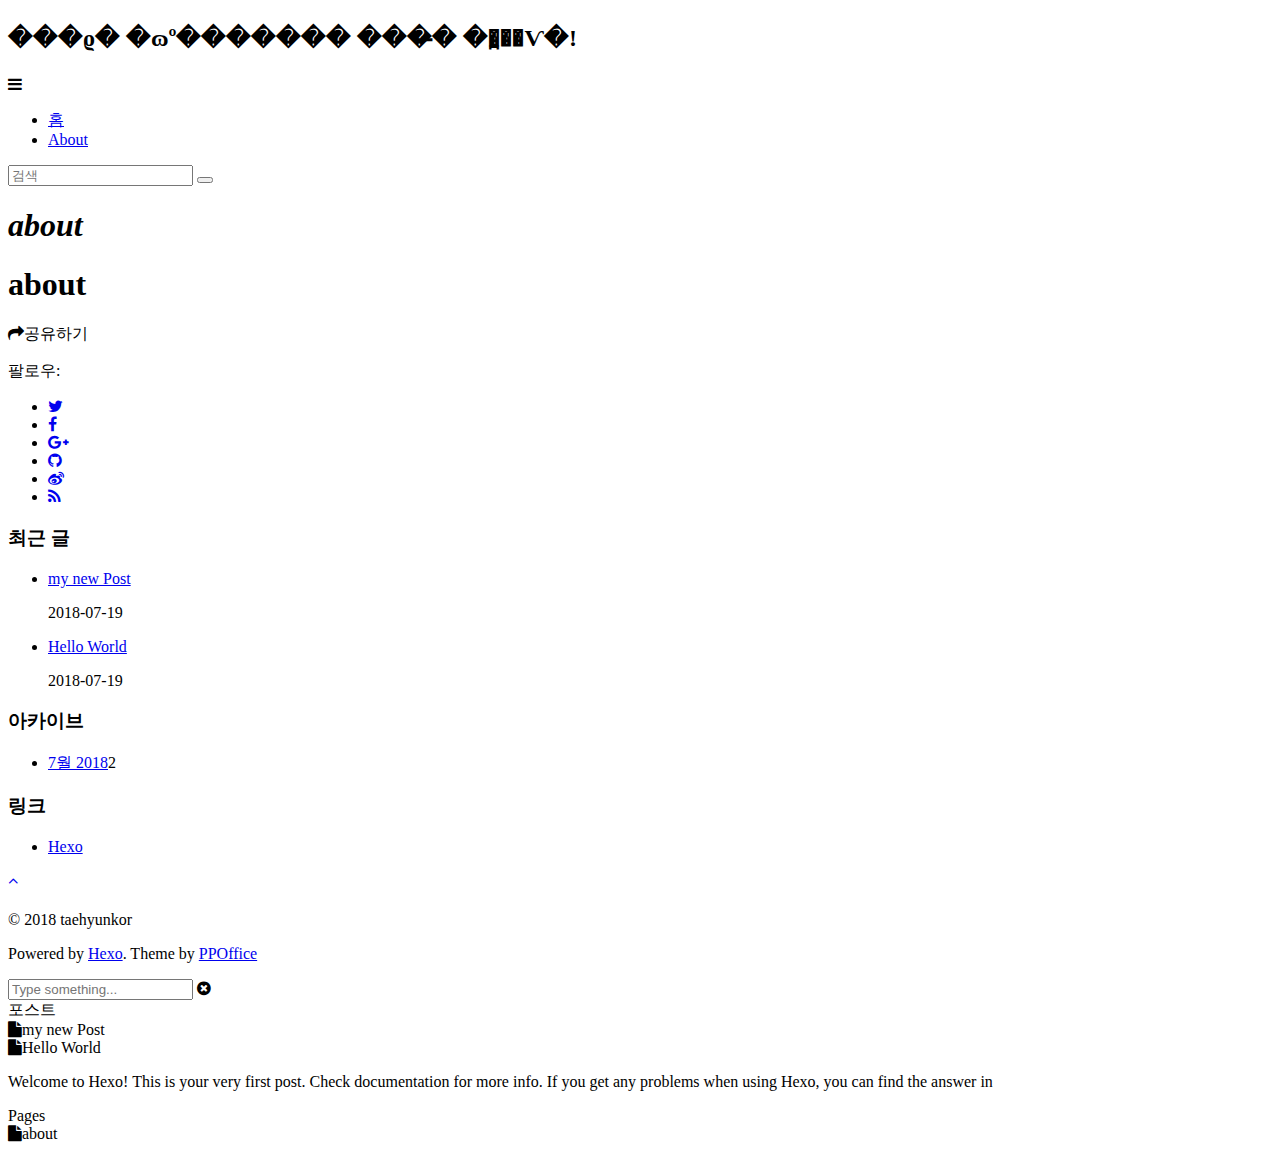
==== about/index.html @ b7a2e2a7 "Site updated: 2018-07-21 11:46:13" ====
<!DOCTYPE html>
<html>
<head>
    <meta charset="utf-8" />

    

    
    <title>about | ������������ �����ϴ� ��α�</title>
    
    <meta name="viewport" content="width=device-width, initial-scale=1, maximum-scale=1">
    
    <meta name="description" content="�ڵ� ����..">
<meta name="keywords" content="exam">
<meta property="og:type" content="website">
<meta property="og:title" content="about">
<meta property="og:url" content="https://taehyunkor.github.io/about/index.html">
<meta property="og:site_name" content="������������ �����ϴ� ��α�">
<meta property="og:description" content="�ڵ� ����..">
<meta property="og:locale" content="ko">
<meta property="og:updated_time" content="2018-07-21T02:42:04.194Z">
<meta name="twitter:card" content="summary">
<meta name="twitter:title" content="about">
<meta name="twitter:description" content="�ڵ� ����..">
    

    
        <link rel="alternate" href="/" title="������������ �����ϴ� ��α�" type="application/atom+xml" />
    

    

    <link rel="stylesheet" href="/libs/font-awesome/css/font-awesome.min.css">
    <link rel="stylesheet" href="/libs/titillium-web/styles.css">
    <link rel="stylesheet" href="/libs/source-code-pro/styles.css">

    <link rel="stylesheet" href="/css/style.css">

    <script src="/libs/jquery/3.3.1/jquery.min.js"></script>
    
    
        <link rel="stylesheet" href="/libs/lightgallery/css/lightgallery.min.css">
    
    
        <link rel="stylesheet" href="/libs/justified-gallery/justifiedGallery.min.css">
    
    
    


</head>

<body>
    <div id="wrap">
        <header id="header">
    <div id="header-outer" class="outer">
        <div class="container">
            <div class="container-inner">
                <div id="header-title">
                    <h1 class="logo-wrap">
                        <a href="/" class="logo"></a>
                    </h1>
                    
                        <h2 class="subtitle-wrap">
                            <p class="subtitle">���ϱ� �ɷº������� ���̶� �߽���Ѵ�!</p>
                        </h2>
                    
                </div>
                <div id="header-inner" class="nav-container">
                    <a id="main-nav-toggle" class="nav-icon fa fa-bars"></a>
                    <div class="nav-container-inner">
                        <ul id="main-nav">
                            
                                <li class="main-nav-list-item" >
                                    <a class="main-nav-list-link" href="/">홈</a>
                                </li>
                            
                                        
                                    
                                <li class="main-nav-list-item" >
                                    <a class="main-nav-list-link" href="/about/index.html">About</a>
                                </li>
                            
                        </ul>
                        <nav id="sub-nav">
                            <div id="search-form-wrap">

    <form class="search-form">
        <input type="text" class="ins-search-input search-form-input" placeholder="검색" />
        <button type="submit" class="search-form-submit"></button>
    </form>
    <div class="ins-search">
    <div class="ins-search-mask"></div>
    <div class="ins-search-container">
        <div class="ins-input-wrapper">
            <input type="text" class="ins-search-input" placeholder="Type something..." />
            <span class="ins-close ins-selectable"><i class="fa fa-times-circle"></i></span>
        </div>
        <div class="ins-section-wrapper">
            <div class="ins-section-container"></div>
        </div>
    </div>
</div>
<script>
(function (window) {
    var INSIGHT_CONFIG = {
        TRANSLATION: {
            POSTS: '포스트',
            PAGES: 'Pages',
            CATEGORIES: '카테고리',
            TAGS: '태그',
            UNTITLED: '(Untitled)',
        },
        ROOT_URL: '/',
        CONTENT_URL: '/content.json',
    };
    window.INSIGHT_CONFIG = INSIGHT_CONFIG;
})(window);
</script>
<script src="/js/insight.js"></script>

</div>
                        </nav>
                    </div>
                </div>
            </div>
        </div>
    </div>
</header>
        <div class="container">
            <div class="main-body container-inner">
                <div class="main-body-inner">
                    <section id="main">
                        <div class="main-body-header">
    <h1 class="header">
    
    <em class="page-title-link" data-url="/about/index.html">about</em>
    </h1>
</div>
                        <div class="main-body-content">
                            <article id="page-" class="article article-single article-type-page" itemscope itemprop="blogPost">
    <div class="article-inner">
        
            <header class="article-header">
                
    
        <h1 class="article-title" itemprop="name">
        about
        </h1>
    

            </header>
        
        
        
        <div class="article-entry" itemprop="articleBody">
            
        </div>
        <footer class="article-footer">
            



    <a data-url="https://taehyunkor.github.io/about/index.html" data-id="cjjutam7b0001iow4e384lxzi" class="article-share-link"><i class="fa fa-share"></i>공유하기</a>
<script>
    (function ($) {
        $('body').on('click', function() {
            $('.article-share-box.on').removeClass('on');
        }).on('click', '.article-share-link', function(e) {
            e.stopPropagation();

            var $this = $(this),
                url = $this.attr('data-url'),
                encodedUrl = encodeURIComponent(url),
                id = 'article-share-box-' + $this.attr('data-id'),
                offset = $this.offset(),
                box;

            if ($('#' + id).length) {
                box = $('#' + id);

                if (box.hasClass('on')){
                    box.removeClass('on');
                    return;
                }
            } else {
                var html = [
                    '<div id="' + id + '" class="article-share-box">',
                        '<input class="article-share-input" value="' + url + '">',
                        '<div class="article-share-links">',
                            '<a href="https://twitter.com/intent/tweet?url=' + encodedUrl + '" class="article-share-twitter" target="_blank" title="Twitter"></a>',
                            '<a href="https://www.facebook.com/sharer.php?u=' + encodedUrl + '" class="article-share-facebook" target="_blank" title="Facebook"></a>',
                            '<a href="http://pinterest.com/pin/create/button/?url=' + encodedUrl + '" class="article-share-pinterest" target="_blank" title="Pinterest"></a>',
                            '<a href="https://plus.google.com/share?url=' + encodedUrl + '" class="article-share-google" target="_blank" title="Google+"></a>',
                        '</div>',
                    '</div>'
                ].join('');

              box = $(html);

              $('body').append(box);
            }

            $('.article-share-box.on').hide();

            box.css({
                top: offset.top + 25,
                left: offset.left
            }).addClass('on');

        }).on('click', '.article-share-box', function (e) {
            e.stopPropagation();
        }).on('click', '.article-share-box-input', function () {
            $(this).select();
        }).on('click', '.article-share-box-link', function (e) {
            e.preventDefault();
            e.stopPropagation();

            window.open(this.href, 'article-share-box-window-' + Date.now(), 'width=500,height=450');
        });
    })(jQuery);
</script>

        </footer>
    </div>
</article>

    <section id="comments">
    
        
    <div id="disqus_thread">
        <noscript>Please enable JavaScript to view the <a href="//disqus.com/?ref_noscript">comments powered by Disqus.</a></noscript>
    </div>

    
    </section>


                        </div>
                    </section>
                    <aside id="sidebar">
    <a class="sidebar-toggle" title="Expand Sidebar"><i class="toggle icon"></i></a>
    <div class="sidebar-top">
        <p>팔로우:</p>
        <ul class="social-links">
            
                
                <li>
                    <a class="social-tooltip" title="twitter" href="/" target="_blank" rel="noopener">
                        <i class="icon fa fa-twitter"></i>
                    </a>
                </li>
                
            
                
                <li>
                    <a class="social-tooltip" title="facebook" href="/" target="_blank" rel="noopener">
                        <i class="icon fa fa-facebook"></i>
                    </a>
                </li>
                
            
                
                <li>
                    <a class="social-tooltip" title="google-plus" href="/" target="_blank" rel="noopener">
                        <i class="icon fa fa-google-plus"></i>
                    </a>
                </li>
                
            
                
                <li>
                    <a class="social-tooltip" title="github" href="https://github.com/ppoffice/hexo-theme-hueman" target="_blank" rel="noopener">
                        <i class="icon fa fa-github"></i>
                    </a>
                </li>
                
            
                
                <li>
                    <a class="social-tooltip" title="weibo" href="/" target="_blank" rel="noopener">
                        <i class="icon fa fa-weibo"></i>
                    </a>
                </li>
                
            
                
                <li>
                    <a class="social-tooltip" title="rss" href="/" target="_blank" rel="noopener">
                        <i class="icon fa fa-rss"></i>
                    </a>
                </li>
                
            
        </ul>
    </div>
    
    <div class="widgets-container">
        
            
                

            
                
    <div class="widget-wrap">
        <h3 class="widget-title">최근 글</h3>
        <div class="widget">
            <ul id="recent-post" class="">
                
                    <li>
                        
                        <div class="item-thumbnail">
                            <a href="/2018/07/19/my-new-Post/" class="thumbnail">
    
    
        <span class="thumbnail-image thumbnail-none"></span>
    
    
</a>

                        </div>
                        
                        <div class="item-inner">
                            <p class="item-category"></p>
                            <p class="item-title"><a href="/2018/07/19/my-new-Post/" class="title">my new Post</a></p>
                            <p class="item-date"><time datetime="2018-07-19T11:41:21.000Z" itemprop="datePublished">2018-07-19</time></p>
                        </div>
                    </li>
                
                    <li>
                        
                        <div class="item-thumbnail">
                            <a href="/2018/07/19/hello-world/" class="thumbnail">
    
    
        <span class="thumbnail-image thumbnail-none"></span>
    
    
</a>

                        </div>
                        
                        <div class="item-inner">
                            <p class="item-category"></p>
                            <p class="item-title"><a href="/2018/07/19/hello-world/" class="title">Hello World</a></p>
                            <p class="item-date"><time datetime="2018-07-19T11:19:54.694Z" itemprop="datePublished">2018-07-19</time></p>
                        </div>
                    </li>
                
            </ul>
        </div>
    </div>

            
                

            
                
    <div class="widget-wrap widget-list">
        <h3 class="widget-title">아카이브</h3>
        <div class="widget">
            <ul class="archive-list"><li class="archive-list-item"><a class="archive-list-link" href="/archives/2018/07/">7월 2018</a><span class="archive-list-count">2</span></li></ul>
        </div>
    </div>


            
                

            
                

            
                
    <div class="widget-wrap widget-list">
        <h3 class="widget-title">링크</h3>
        <div class="widget">
            <ul>
                
                    <li>
                        <a href="http://hexo.io">Hexo</a>
                    </li>
                
            </ul>
        </div>
    </div>


            
        
    </div>
</aside>

                </div>
            </div>
        </div>
        <footer id="footer">
    <div class="container">
        <div class="container-inner">
            <a id="back-to-top" href="javascript:;"><i class="icon fa fa-angle-up"></i></a>
            <div class="credit">
                <h1 class="logo-wrap">
                    <a href="/" class="logo"></a>
                </h1>
                <p>&copy; 2018 taehyunkor</p>
                <p>Powered by <a href="//hexo.io/" target="_blank">Hexo</a>. Theme by <a href="//github.com/ppoffice" target="_blank">PPOffice</a></p>
            </div>
            <div class="footer-plugins">
              
    


            </div>
        </div>
    </div>
</footer>

        
    
    <script>
    var disqus_shortname = 'hexo-theme-hueman';
    
    
    var disqus_url = 'https://taehyunkor.github.io/about/index.html';
    
    (function() {
    var dsq = document.createElement('script');
    dsq.type = 'text/javascript';
    dsq.async = true;
    dsq.src = '//' + disqus_shortname + '.disqus.com/embed.js';
    (document.getElementsByTagName('head')[0] || document.getElementsByTagName('body')[0]).appendChild(dsq);
    })();
    </script>




    
        <script src="/libs/lightgallery/js/lightgallery.min.js"></script>
        <script src="/libs/lightgallery/js/lg-thumbnail.min.js"></script>
        <script src="/libs/lightgallery/js/lg-pager.min.js"></script>
        <script src="/libs/lightgallery/js/lg-autoplay.min.js"></script>
        <script src="/libs/lightgallery/js/lg-fullscreen.min.js"></script>
        <script src="/libs/lightgallery/js/lg-zoom.min.js"></script>
        <script src="/libs/lightgallery/js/lg-hash.min.js"></script>
        <script src="/libs/lightgallery/js/lg-share.min.js"></script>
        <script src="/libs/lightgallery/js/lg-video.min.js"></script>
    
    
        <script src="/libs/justified-gallery/jquery.justifiedGallery.min.js"></script>
    
    



<!-- Custom Scripts -->
<script src="/js/main.js"></script>

    </div>
</body>
</html>
---- libs/titillium-web/styles.css ----
/* latin-ext */
@font-face {
  font-family: 'Titillium Web';
  font-style: normal;
  font-weight: 300;
  src: local('Titillium WebLight'), local('TitilliumWeb-Light'), url(fonts/anMUvcNT0H1YN4FII8wpr9INifKjd1RJ3NxxEi9Cy2w.woff2) format('woff2');
  unicode-range: U+0100-024F, U+1E00-1EFF, U+20A0-20AB, U+20AD-20CF, U+2C60-2C7F, U+A720-A7FF;
}
/* latin */
@font-face {
  font-family: 'Titillium Web';
  font-style: normal;
  font-weight: 300;
  src: local('Titillium WebLight'), local('TitilliumWeb-Light'), url(fonts/anMUvcNT0H1YN4FII8wpr4-67659ICLY8bMrYhtePPA.woff2) format('woff2');
  unicode-range: U+0000-00FF, U+0131, U+0152-0153, U+02C6, U+02DA, U+02DC, U+2000-206F, U+2074, U+20AC, U+2212, U+2215, U+E0FF, U+EFFD, U+F000;
}
/* latin-ext */
@font-face {
  font-family: 'Titillium Web';
  font-style: normal;
  font-weight: 400;
  src: local('Titillium Web'), local('TitilliumWeb-Regular'), url(fonts/7XUFZ5tgS-tD6QamInJTcSo_WB_cotcEMUw1LsIE8mM.woff2) format('woff2');
  unicode-range: U+0100-024F, U+1E00-1EFF, U+20A0-20AB, U+20AD-20CF, U+2C60-2C7F, U+A720-A7FF;
}
/* latin */
@font-face {
  font-family: 'Titillium Web';
  font-style: normal;
  font-weight: 400;
  src: local('Titillium Web'), local('TitilliumWeb-Regular'), url(fonts/7XUFZ5tgS-tD6QamInJTcZSnX671uNZIV63UdXh3Mg0.woff2) format('woff2');
  unicode-range: U+0000-00FF, U+0131, U+0152-0153, U+02C6, U+02DA, U+02DC, U+2000-206F, U+2074, U+20AC, U+2212, U+2215, U+E0FF, U+EFFD, U+F000;
}
/* latin-ext */
@font-face {
  font-family: 'Titillium Web';
  font-style: normal;
  font-weight: 600;
  src: local('Titillium WebSemiBold'), local('TitilliumWeb-SemiBold'), url(fonts/anMUvcNT0H1YN4FII8wpr_SNRT0fZ5CX-AqRkMYgJJo.woff2) format('woff2');
  unicode-range: U+0100-024F, U+1E00-1EFF, U+20A0-20AB, U+20AD-20CF, U+2C60-2C7F, U+A720-A7FF;
}
/* latin */
@font-face {
  font-family: 'Titillium Web';
  font-style: normal;
  font-weight: 600;
  src: local('Titillium WebSemiBold'), local('TitilliumWeb-SemiBold'), url(fonts/anMUvcNT0H1YN4FII8wpr46gJz9aNFrmnwBdd69aqzY.woff2) format('woff2');
  unicode-range: U+0000-00FF, U+0131, U+0152-0153, U+02C6, U+02DA, U+02DC, U+2000-206F, U+2074, U+20AC, U+2212, U+2215, U+E0FF, U+EFFD, U+F000;
}
---- libs/source-code-pro/styles.css ----
/* latin-ext */
@font-face {
  font-family: 'Source Code Pro';
  font-style: normal;
  font-weight: 400;
  src: local('Source Code Pro'), local('SourceCodePro-Regular'), url(fonts/mrl8jkM18OlOQN8JLgasDy2Q8seG17bfDXYR_jUsrzg.woff2) format('woff2');
  unicode-range: U+0100-024F, U+1E00-1EFF, U+20A0-20AB, U+20AD-20CF, U+2C60-2C7F, U+A720-A7FF;
}
/* latin */
@font-face {
  font-family: 'Source Code Pro';
  font-style: normal;
  font-weight: 400;
  src: local('Source Code Pro'), local('SourceCodePro-Regular'), url(fonts/mrl8jkM18OlOQN8JLgasD9V_2ngZ8dMf8fLgjYEouxg.woff2) format('woff2');
  unicode-range: U+0000-00FF, U+0131, U+0152-0153, U+02C6, U+02DA, U+02DC, U+2000-206F, U+2074, U+20AC, U+2212, U+2215, U+E0FF, U+EFFD, U+F000;
}
---- libs/lightgallery/css/lightgallery.min.css ----
.lg-sub-html,.lg-toolbar{background-color:rgba(0,0,0,.45)}#lg-counter,.lg-outer .lg-video-cont{vertical-align:middle;display:inline-block}@font-face{font-family:lg;src:url(../fonts/lg.eot?n1z373);src:url(../fonts/lg.eot?#iefixn1z373) format("embedded-opentype"),url(../fonts/lg.woff?n1z373) format("woff"),url(../fonts/lg.ttf?n1z373) format("truetype"),url(../fonts/lg.svg?n1z373#lg) format("svg");font-weight:400;font-style:normal}.lg-icon{font-family:lg;speak:none;font-style:normal;font-weight:400;font-variant:normal;text-transform:none;line-height:1;-webkit-font-smoothing:antialiased;-moz-osx-font-smoothing:grayscale}.lg-actions .lg-next,.lg-actions .lg-prev{background-color:rgba(0,0,0,.45);border-radius:2px;color:#999;cursor:pointer;display:block;font-size:22px;margin-top:-10px;padding:8px 10px 9px;position:absolute;top:50%;z-index:1080}.lg-actions .lg-next.disabled,.lg-actions .lg-prev.disabled{pointer-events:none;opacity:.5}.lg-actions .lg-next:hover,.lg-actions .lg-prev:hover{color:#FFF}.lg-actions .lg-next{right:20px}.lg-actions .lg-next:before{content:"\e095"}.lg-actions .lg-prev{left:20px}.lg-actions .lg-prev:after{content:"\e094"}@-webkit-keyframes lg-right-end{0%,100%{left:0}50%{left:-30px}}@-moz-keyframes lg-right-end{0%,100%{left:0}50%{left:-30px}}@-ms-keyframes lg-right-end{0%,100%{left:0}50%{left:-30px}}@keyframes lg-right-end{0%,100%{left:0}50%{left:-30px}}@-webkit-keyframes lg-left-end{0%,100%{left:0}50%{left:30px}}@-moz-keyframes lg-left-end{0%,100%{left:0}50%{left:30px}}@-ms-keyframes lg-left-end{0%,100%{left:0}50%{left:30px}}@keyframes lg-left-end{0%,100%{left:0}50%{left:30px}}.lg-outer.lg-right-end .lg-object{-webkit-animation:lg-right-end .3s;-o-animation:lg-right-end .3s;animation:lg-right-end .3s;position:relative}.lg-outer.lg-left-end .lg-object{-webkit-animation:lg-left-end .3s;-o-animation:lg-left-end .3s;animation:lg-left-end .3s;position:relative}.lg-toolbar{z-index:1082;left:0;position:absolute;top:0;width:100%}.lg-toolbar .lg-icon{color:#999;cursor:pointer;float:right;font-size:24px;height:47px;line-height:27px;padding:10px 0;text-align:center;width:50px;text-decoration:none!important;outline:0;-webkit-transition:color .2s linear;-o-transition:color .2s linear;transition:color .2s linear}.lg-toolbar .lg-icon:hover{color:#FFF}.lg-toolbar .lg-close:after{content:"\e070"}.lg-toolbar .lg-download:after{content:"\e0f2"}.lg-sub-html{bottom:0;color:#EEE;font-size:16px;left:0;padding:10px 40px;position:fixed;right:0;text-align:center;z-index:1080}.lg-sub-html h4{margin:0;font-size:13px;font-weight:700}.lg-sub-html p{font-size:12px;margin:5px 0 0}#lg-counter{color:#999;font-size:16px;padding-left:20px;padding-top:12px}.lg-next,.lg-prev,.lg-toolbar{opacity:1;-webkit-transition:-webkit-transform .35s cubic-bezier(0,0,.25,1) 0s,opacity .35s cubic-bezier(0,0,.25,1) 0s,color .2s linear;-moz-transition:-moz-transform .35s cubic-bezier(0,0,.25,1) 0s,opacity .35s cubic-bezier(0,0,.25,1) 0s,color .2s linear;-o-transition:-o-transform .35s cubic-bezier(0,0,.25,1) 0s,opacity .35s cubic-bezier(0,0,.25,1) 0s,color .2s linear;transition:transform .35s cubic-bezier(0,0,.25,1) 0s,opacity .35s cubic-bezier(0,0,.25,1) 0s,color .2s linear}.lg-hide-items .lg-prev{opacity:0;-webkit-transform:translate3d(-10px,0,0);transform:translate3d(-10px,0,0)}.lg-hide-items .lg-next{opacity:0;-webkit-transform:translate3d(10px,0,0);transform:translate3d(10px,0,0)}.lg-hide-items .lg-toolbar{opacity:0;-webkit-transform:translate3d(0,-10px,0);transform:translate3d(0,-10px,0)}body:not(.lg-from-hash) .lg-outer.lg-start-zoom .lg-object{-webkit-transform:scale3d(.5,.5,.5);transform:scale3d(.5,.5,.5);opacity:0;-webkit-transition:-webkit-transform 250ms cubic-bezier(0,0,.25,1) 0s,opacity 250ms cubic-bezier(0,0,.25,1)!important;-moz-transition:-moz-transform 250ms cubic-bezier(0,0,.25,1) 0s,opacity 250ms cubic-bezier(0,0,.25,1)!important;-o-transition:-o-transform 250ms cubic-bezier(0,0,.25,1) 0s,opacity 250ms cubic-bezier(0,0,.25,1)!important;transition:transform 250ms cubic-bezier(0,0,.25,1) 0s,opacity 250ms cubic-bezier(0,0,.25,1)!important;-webkit-transform-origin:50% 50%;-moz-transform-origin:50% 50%;-ms-transform-origin:50% 50%;transform-origin:50% 50%}body:not(.lg-from-hash) .lg-outer.lg-start-zoom .lg-item.lg-complete .lg-object{-webkit-transform:scale3d(1,1,1);transform:scale3d(1,1,1);opacity:1}.lg-outer .lg-thumb-outer{background-color:#0D0A0A;bottom:0;position:absolute;width:100%;z-index:1080;max-height:350px;-webkit-transform:translate3d(0,100%,0);transform:translate3d(0,100%,0);-webkit-transition:-webkit-transform .25s cubic-bezier(0,0,.25,1) 0s;-moz-transition:-moz-transform .25s cubic-bezier(0,0,.25,1) 0s;-o-transition:-o-transform .25s cubic-bezier(0,0,.25,1) 0s;transition:transform .25s cubic-bezier(0,0,.25,1) 0s}.lg-outer .lg-thumb-outer.lg-grab .lg-thumb-item{cursor:-webkit-grab;cursor:-moz-grab;cursor:-o-grab;cursor:-ms-grab;cursor:grab}.lg-outer .lg-thumb-outer.lg-grabbing .lg-thumb-item{cursor:move;cursor:-webkit-grabbing;cursor:-moz-grabbing;cursor:-o-grabbing;cursor:-ms-grabbing;cursor:grabbing}.lg-outer .lg-thumb-outer.lg-dragging .lg-thumb{-webkit-transition-duration:0s!important;transition-duration:0s!important}.lg-outer.lg-thumb-open .lg-thumb-outer{-webkit-transform:translate3d(0,0,0);transform:translate3d(0,0,0)}.lg-outer .lg-thumb{padding:10px 0;height:100%;margin-bottom:-5px}.lg-outer .lg-thumb-item{cursor:pointer;float:left;overflow:hidden;height:100%;border:2px solid #FFF;border-radius:4px;margin-bottom:5px}@media (min-width:1025px){.lg-outer .lg-thumb-item{-webkit-transition:border-color .25s ease;-o-transition:border-color .25s ease;transition:border-color .25s ease}}.lg-outer .lg-thumb-item.active,.lg-outer .lg-thumb-item:hover{border-color:#a90707}.lg-outer .lg-thumb-item img{width:100%;height:100%;object-fit:cover}.lg-outer.lg-has-thumb .lg-item{padding-bottom:120px}.lg-outer.lg-can-toggle .lg-item{padding-bottom:0}.lg-outer.lg-pull-caption-up .lg-sub-html{-webkit-transition:bottom .25s ease;-o-transition:bottom .25s ease;transition:bottom .25s ease}.lg-outer.lg-pull-caption-up.lg-thumb-open .lg-sub-html{bottom:100px}.lg-outer .lg-toggle-thumb{background-color:#0D0A0A;border-radius:2px 2px 0 0;color:#999;cursor:pointer;font-size:24px;height:39px;line-height:27px;padding:5px 0;position:absolute;right:20px;text-align:center;top:-39px;width:50px}.lg-outer .lg-toggle-thumb:hover,.lg-outer.lg-dropdown-active #lg-share{color:#FFF}.lg-outer .lg-toggle-thumb:after{content:"\e1ff"}.lg-outer .lg-video-cont{max-width:1140px;max-height:100%;width:100%;padding:0 5px}.lg-outer .lg-video{width:100%;height:0;padding-bottom:56.25%;overflow:hidden;position:relative}.lg-outer .lg-video .lg-object{display:inline-block;position:absolute;top:0;left:0;width:100%!important;height:100%!important}.lg-outer .lg-video .lg-video-play{width:84px;height:59px;position:absolute;left:50%;top:50%;margin-left:-42px;margin-top:-30px;z-index:1080;cursor:pointer}.lg-outer .lg-has-vimeo .lg-video-play{background:url(../img/vimeo-play.png) no-repeat}.lg-outer .lg-has-vimeo:hover .lg-video-play{background:url(../img/vimeo-play.png) 0 -58px no-repeat}.lg-outer .lg-has-html5 .lg-video-play{background:url(../img/video-play.png) no-repeat;height:64px;margin-left:-32px;margin-top:-32px;width:64px;opacity:.8}.lg-outer .lg-has-html5:hover .lg-video-play{opacity:1}.lg-outer .lg-has-youtube .lg-video-play{background:url(../img/youtube-play.png) no-repeat}.lg-outer .lg-has-youtube:hover .lg-video-play{background:url(../img/youtube-play.png) 0 -60px no-repeat}.lg-outer .lg-video-object{width:100%!important;height:100%!important;position:absolute;top:0;left:0}.lg-outer .lg-has-video .lg-video-object{visibility:hidden}.lg-outer .lg-has-video.lg-video-playing .lg-object,.lg-outer .lg-has-video.lg-video-playing .lg-video-play{display:none}.lg-outer .lg-has-video.lg-video-playing .lg-video-object{visibility:visible}.lg-progress-bar{background-color:#333;height:5px;left:0;position:absolute;top:0;width:100%;z-index:1083;opacity:0;-webkit-transition:opacity 80ms ease 0s;-moz-transition:opacity 80ms ease 0s;-o-transition:opacity 80ms ease 0s;transition:opacity 80ms ease 0s}.lg-progress-bar .lg-progress{background-color:#a90707;height:5px;width:0}.lg-progress-bar.lg-start .lg-progress{width:100%}.lg-show-autoplay .lg-progress-bar{opacity:1}.lg-autoplay-button:after{content:"\e01d"}.lg-show-autoplay .lg-autoplay-button:after{content:"\e01a"}.lg-outer.lg-css3.lg-zoom-dragging .lg-item.lg-complete.lg-zoomable .lg-image,.lg-outer.lg-css3.lg-zoom-dragging .lg-item.lg-complete.lg-zoomable .lg-img-wrap{-webkit-transition-duration:0s;transition-duration:0s}.lg-outer .lg-item.lg-complete.lg-zoomable .lg-img-wrap{-webkit-transition:left .3s cubic-bezier(0,0,.25,1) 0s,top .3s cubic-bezier(0,0,.25,1) 0s;-moz-transition:left .3s cubic-bezier(0,0,.25,1) 0s,top .3s cubic-bezier(0,0,.25,1) 0s;-o-transition:left .3s cubic-bezier(0,0,.25,1) 0s,top .3s cubic-bezier(0,0,.25,1) 0s;transition:left .3s cubic-bezier(0,0,.25,1) 0s,top .3s cubic-bezier(0,0,.25,1) 0s;-webkit-transform:translate3d(0,0,0);transform:translate3d(0,0,0);-webkit-backface-visibility:hidden;-moz-backface-visibility:hidden;backface-visibility:hidden}.lg-outer .lg-item.lg-complete.lg-zoomable .lg-image{-webkit-transform:scale3d(1,1,1);transform:scale3d(1,1,1);-webkit-transition:-webkit-transform .3s cubic-bezier(0,0,.25,1) 0s,opacity .15s!important;-moz-transition:-moz-transform .3s cubic-bezier(0,0,.25,1) 0s,opacity .15s!important;-o-transition:-o-transform .3s cubic-bezier(0,0,.25,1) 0s,opacity .15s!important;transition:transform .3s cubic-bezier(0,0,.25,1) 0s,opacity .15s!important;-webkit-transform-origin:0 0;-moz-transform-origin:0 0;-ms-transform-origin:0 0;transform-origin:0 0;-webkit-backface-visibility:hidden;-moz-backface-visibility:hidden;backface-visibility:hidden}#lg-zoom-in:after{content:"\e311"}#lg-actual-size{font-size:20px}#lg-actual-size:after{content:"\e033"}#lg-zoom-out{opacity:.5;pointer-events:none}#lg-zoom-out:after{content:"\e312"}.lg-zoomed #lg-zoom-out{opacity:1;pointer-events:auto}.lg-outer .lg-pager-outer{bottom:60px;left:0;position:absolute;right:0;text-align:center;z-index:1080;height:10px}.lg-outer .lg-pager-outer.lg-pager-hover .lg-pager-cont{overflow:visible}.lg-outer .lg-pager-cont{cursor:pointer;display:inline-block;overflow:hidden;position:relative;vertical-align:top;margin:0 5px}.lg-outer .lg-pager-cont:hover .lg-pager-thumb-cont{opacity:1;-webkit-transform:translate3d(0,0,0);transform:translate3d(0,0,0)}.lg-outer .lg-pager-cont.lg-pager-active .lg-pager{box-shadow:0 0 0 2px #fff inset}.lg-outer .lg-pager-thumb-cont{background-color:#fff;color:#FFF;bottom:100%;height:83px;left:0;margin-bottom:20px;margin-left:-60px;opacity:0;padding:5px;position:absolute;width:120px;border-radius:3px;-webkit-transition:opacity .15s ease 0s,-webkit-transform .15s ease 0s;-moz-transition:opacity .15s ease 0s,-moz-transform .15s ease 0s;-o-transition:opacity .15s ease 0s,-o-transform .15s ease 0s;transition:opacity .15s ease 0s,transform .15s ease 0s;-webkit-transform:translate3d(0,5px,0);transform:translate3d(0,5px,0)}.lg-outer .lg-pager-thumb-cont img{width:100%;height:100%}.lg-outer .lg-pager{background-color:rgba(255,255,255,.5);border-radius:50%;box-shadow:0 0 0 8px rgba(255,255,255,.7) inset;display:block;height:12px;-webkit-transition:box-shadow .3s ease 0s;-o-transition:box-shadow .3s ease 0s;transition:box-shadow .3s ease 0s;width:12px}.lg-outer .lg-pager:focus,.lg-outer .lg-pager:hover{box-shadow:0 0 0 8px #fff inset}.lg-outer .lg-caret{border-left:10px solid transparent;border-right:10px solid transparent;border-top:10px dashed;bottom:-10px;display:inline-block;height:0;left:50%;margin-left:-5px;position:absolute;vertical-align:middle;width:0}.lg-fullscreen:after{content:"\e20c"}.lg-fullscreen-on .lg-fullscreen:after{content:"\e20d"}.lg-outer #lg-dropdown-overlay{background-color:rgba(0,0,0,.25);bottom:0;cursor:default;left:0;position:fixed;right:0;top:0;z-index:1081;opacity:0;visibility:hidden;-webkit-transition:visibility 0s linear .18s,opacity .18s linear 0s;-o-transition:visibility 0s linear .18s,opacity .18s linear 0s;transition:visibility 0s linear .18s,opacity .18s linear 0s}.lg-outer.lg-dropdown-active #lg-dropdown-overlay,.lg-outer.lg-dropdown-active .lg-dropdown{-webkit-transition-delay:0s;transition-delay:0s;-moz-transform:translate3d(0,0,0);-o-transform:translate3d(0,0,0);-ms-transform:translate3d(0,0,0);-webkit-transform:translate3d(0,0,0);transform:translate3d(0,0,0);opacity:1;visibility:visible}.lg-outer .lg-dropdown{background-color:#fff;border-radius:2px;font-size:14px;list-style-type:none;margin:0;padding:10px 0;position:absolute;right:0;text-align:left;top:50px;opacity:0;visibility:hidden;-moz-transform:translate3d(0,5px,0);-o-transform:translate3d(0,5px,0);-ms-transform:translate3d(0,5px,0);-webkit-transform:translate3d(0,5px,0);transform:translate3d(0,5px,0);-webkit-transition:-webkit-transform .18s linear 0s,visibility 0s linear .5s,opacity .18s linear 0s;-moz-transition:-moz-transform .18s linear 0s,visibility 0s linear .5s,opacity .18s linear 0s;-o-transition:-o-transform .18s linear 0s,visibility 0s linear .5s,opacity .18s linear 0s;transition:transform .18s linear 0s,visibility 0s linear .5s,opacity .18s linear 0s}.lg-outer .lg-dropdown:after{content:"";display:block;height:0;width:0;position:absolute;border:8px solid transparent;border-bottom-color:#FFF;right:16px;top:-16px}.lg-outer .lg-dropdown>li:last-child{margin-bottom:0}.lg-outer .lg-dropdown>li:hover .lg-icon,.lg-outer .lg-dropdown>li:hover a{color:#333}.lg-outer .lg-dropdown a{color:#333;display:block;white-space:pre;padding:4px 12px;font-family:"Open Sans","Helvetica Neue",Helvetica,Arial,sans-serif;font-size:12px}.lg-outer .lg-dropdown a:hover{background-color:rgba(0,0,0,.07)}.lg-outer .lg-dropdown .lg-dropdown-text{display:inline-block;line-height:1;margin-top:-3px;vertical-align:middle}.lg-outer .lg-dropdown .lg-icon{color:#333;display:inline-block;float:none;font-size:20px;height:auto;line-height:1;margin-right:8px;padding:0;vertical-align:middle;width:auto}.lg-outer,.lg-outer .lg,.lg-outer .lg-inner{width:100%;height:100%}.lg-outer #lg-share{position:relative}.lg-outer #lg-share:after{content:"\e80d"}.lg-outer #lg-share-facebook .lg-icon{color:#3b5998}.lg-outer #lg-share-facebook .lg-icon:after{content:"\e901"}.lg-outer #lg-share-twitter .lg-icon{color:#00aced}.lg-outer #lg-share-twitter .lg-icon:after{content:"\e904"}.lg-outer #lg-share-googleplus .lg-icon{color:#dd4b39}.lg-outer #lg-share-googleplus .lg-icon:after{content:"\e902"}.lg-outer #lg-share-pinterest .lg-icon{color:#cb2027}.lg-outer #lg-share-pinterest .lg-icon:after{content:"\e903"}.group:after,.group:before{display:table;content:"";line-height:0}.group:after{clear:both}.lg-outer{position:fixed;top:0;left:0;z-index:1050;opacity:0;-webkit-transition:opacity .15s ease 0s;-o-transition:opacity .15s ease 0s;transition:opacity .15s ease 0s}.lg-outer *{-webkit-box-sizing:border-box;-moz-box-sizing:border-box;box-sizing:border-box}.lg-outer.lg-visible{opacity:1}.lg-outer.lg-css3 .lg-item.lg-current,.lg-outer.lg-css3 .lg-item.lg-next-slide,.lg-outer.lg-css3 .lg-item.lg-prev-slide{-webkit-transition-duration:inherit!important;transition-duration:inherit!important;-webkit-transition-timing-function:inherit!important;transition-timing-function:inherit!important}.lg-outer.lg-css3.lg-dragging .lg-item.lg-current,.lg-outer.lg-css3.lg-dragging .lg-item.lg-next-slide,.lg-outer.lg-css3.lg-dragging .lg-item.lg-prev-slide{-webkit-transition-duration:0s!important;transition-duration:0s!important;opacity:1}.lg-outer.lg-grab img.lg-object{cursor:-webkit-grab;cursor:-moz-grab;cursor:-o-grab;cursor:-ms-grab;cursor:grab}.lg-outer.lg-grabbing img.lg-object{cursor:move;cursor:-webkit-grabbing;cursor:-moz-grabbing;cursor:-o-grabbing;cursor:-ms-grabbing;cursor:grabbing}.lg-outer .lg{position:relative;overflow:hidden;margin-left:auto;margin-right:auto;max-width:100%;max-height:100%}.lg-outer .lg-inner{position:absolute;left:0;top:0;white-space:nowrap}.lg-outer .lg-item{background:url(../img/loading.gif) center center no-repeat;display:none!important}.lg-outer.lg-css .lg-current,.lg-outer.lg-css3 .lg-current,.lg-outer.lg-css3 .lg-next-slide,.lg-outer.lg-css3 .lg-prev-slide{display:inline-block!important}.lg-outer .lg-img-wrap,.lg-outer .lg-item{display:inline-block;text-align:center;position:absolute;width:100%;height:100%}.lg-outer .lg-img-wrap:before,.lg-outer .lg-item:before{content:"";display:inline-block;height:50%;width:1px;margin-right:-1px}.lg-outer .lg-img-wrap{position:absolute;padding:0 5px;left:0;right:0;top:0;bottom:0}.lg-outer .lg-item.lg-complete{background-image:none}.lg-outer .lg-item.lg-current{z-index:1060}.lg-outer .lg-image{display:inline-block;vertical-align:middle;max-width:100%;max-height:100%;width:auto!important;height:auto!important}.lg-outer.lg-show-after-load .lg-item .lg-object,.lg-outer.lg-show-after-load .lg-item .lg-video-play{opacity:0;-webkit-transition:opacity .15s ease 0s;-o-transition:opacity .15s ease 0s;transition:opacity .15s ease 0s}.lg-outer.lg-show-after-load .lg-item.lg-complete .lg-object,.lg-outer.lg-show-after-load .lg-item.lg-complete .lg-video-play{opacity:1}.lg-outer .lg-empty-html,.lg-outer.lg-hide-download #lg-download{display:none}.lg-backdrop{position:fixed;top:0;left:0;right:0;bottom:0;z-index:1040;background-color:#000;opacity:0;-webkit-transition:opacity .15s ease 0s;-o-transition:opacity .15s ease 0s;transition:opacity .15s ease 0s}.lg-backdrop.in{opacity:1}.lg-css3.lg-no-trans .lg-current,.lg-css3.lg-no-trans .lg-next-slide,.lg-css3.lg-no-trans .lg-prev-slide{-webkit-transition:none 0s ease 0s!important;-moz-transition:none 0s ease 0s!important;-o-transition:none 0s ease 0s!important;transition:none 0s ease 0s!important}.lg-css3.lg-use-css3 .lg-item,.lg-css3.lg-use-left .lg-item{-webkit-backface-visibility:hidden;-moz-backface-visibility:hidden;backface-visibility:hidden}.lg-css3.lg-fade .lg-item{opacity:0}.lg-css3.lg-fade .lg-item.lg-current{opacity:1}.lg-css3.lg-fade .lg-item.lg-current,.lg-css3.lg-fade .lg-item.lg-next-slide,.lg-css3.lg-fade .lg-item.lg-prev-slide{-webkit-transition:opacity .1s ease 0s;-moz-transition:opacity .1s ease 0s;-o-transition:opacity .1s ease 0s;transition:opacity .1s ease 0s}.lg-css3.lg-slide.lg-use-css3 .lg-item{opacity:0}.lg-css3.lg-slide.lg-use-css3 .lg-item.lg-prev-slide{-webkit-transform:translate3d(-100%,0,0);transform:translate3d(-100%,0,0)}.lg-css3.lg-slide.lg-use-css3 .lg-item.lg-next-slide{-webkit-transform:translate3d(100%,0,0);transform:translate3d(100%,0,0)}.lg-css3.lg-slide.lg-use-css3 .lg-item.lg-current{-webkit-transform:translate3d(0,0,0);transform:translate3d(0,0,0);opacity:1}.lg-css3.lg-slide.lg-use-css3 .lg-item.lg-current,.lg-css3.lg-slide.lg-use-css3 .lg-item.lg-next-slide,.lg-css3.lg-slide.lg-use-css3 .lg-item.lg-prev-slide{-webkit-transition:-webkit-transform 1s cubic-bezier(0,0,.25,1) 0s,opacity .1s ease 0s;-moz-transition:-moz-transform 1s cubic-bezier(0,0,.25,1) 0s,opacity .1s ease 0s;-o-transition:-o-transform 1s cubic-bezier(0,0,.25,1) 0s,opacity .1s ease 0s;transition:transform 1s cubic-bezier(0,0,.25,1) 0s,opacity .1s ease 0s}.lg-css3.lg-slide.lg-use-left .lg-item{opacity:0;position:absolute;left:0}.lg-css3.lg-slide.lg-use-left .lg-item.lg-prev-slide{left:-100%}.lg-css3.lg-slide.lg-use-left .lg-item.lg-next-slide{left:100%}.lg-css3.lg-slide.lg-use-left .lg-item.lg-current{left:0;opacity:1}.lg-css3.lg-slide.lg-use-left .lg-item.lg-current,.lg-css3.lg-slide.lg-use-left .lg-item.lg-next-slide,.lg-css3.lg-slide.lg-use-left .lg-item.lg-prev-slide{-webkit-transition:left 1s cubic-bezier(0,0,.25,1) 0s,opacity .1s ease 0s;-moz-transition:left 1s cubic-bezier(0,0,.25,1) 0s,opacity .1s ease 0s;-o-transition:left 1s cubic-bezier(0,0,.25,1) 0s,opacity .1s ease 0s;transition:left 1s cubic-bezier(0,0,.25,1) 0s,opacity .1s ease 0s}
---- libs/justified-gallery/justifiedGallery.min.css ----
/*!
 * Justified Gallery - v3.6.1
 * http://miromannino.github.io/Justified-Gallery/
 * Copyright (c) 2015 Miro Mannino
 * Licensed under the MIT license.
 */
@-webkit-keyframes justified-gallery-show-caption-animation{from{opacity:0}to{opacity:.7}}@-moz-keyframes justified-gallery-show-caption-animation{from{opacity:0}to{opacity:.7}}@-o-keyframes justified-gallery-show-caption-animation{from{opacity:0}to{opacity:.7}}@keyframes justified-gallery-show-caption-animation{from{opacity:0}to{opacity:.7}}@-webkit-keyframes justified-gallery-show-entry-animation{from{opacity:0}to{opacity:1}}@-moz-keyframes justified-gallery-show-entry-animation{from{opacity:0}to{opacity:1}}@-o-keyframes justified-gallery-show-entry-animation{from{opacity:0}to{opacity:1}}@keyframes justified-gallery-show-entry-animation{from{opacity:0}to{opacity:1}}.justified-gallery{width:100%;position:relative;overflow:hidden}.justified-gallery>a,.justified-gallery>div{position:absolute;display:inline-block;overflow:hidden;opacity:0;filter:alpha(opacity=0)}.justified-gallery>a>img,.justified-gallery>div>img,.justified-gallery>a>a>img,.justified-gallery>div>a>img{position:absolute;top:50%;left:50%;margin:0;padding:0;border:0}.justified-gallery>a>.caption,.justified-gallery>div>.caption{display:none;position:absolute;bottom:0;padding:5px;background-color:#000;left:0;right:0;margin:0;color:#fff;font-size:12px;font-weight:300;font-family:sans-serif}.justified-gallery>a>.caption.caption-visible,.justified-gallery>div>.caption.caption-visible{display:initial;opacity:.7;filter:"alpha(opacity=70)";-webkit-animation:justified-gallery-show-caption-animation 500ms 0 ease;-moz-animation:justified-gallery-show-caption-animation 500ms 0 ease;-ms-animation:justified-gallery-show-caption-animation 500ms 0 ease}.justified-gallery>.entry-visible{opacity:1;filter:alpha(opacity=100);-webkit-animation:justified-gallery-show-entry-animation 500ms 0 ease;-moz-animation:justified-gallery-show-entry-animation 500ms 0 ease;-ms-animation:justified-gallery-show-entry-animation 500ms 0 ease}.justified-gallery>.jg-filtered{display:none}.justified-gallery>.spinner{position:absolute;bottom:0;margin-left:-24px;padding:10px 0;left:50%;opacity:initial;filter:initial;overflow:initial}.justified-gallery>.spinner>span{display:inline-block;opacity:0;filter:alpha(opacity=0);width:8px;height:8px;margin:0 4px;background-color:#000;border-top-left-radius:6px;border-top-right-radius:6px;border-bottom-right-radius:6px;border-bottom-left-radius:6px}
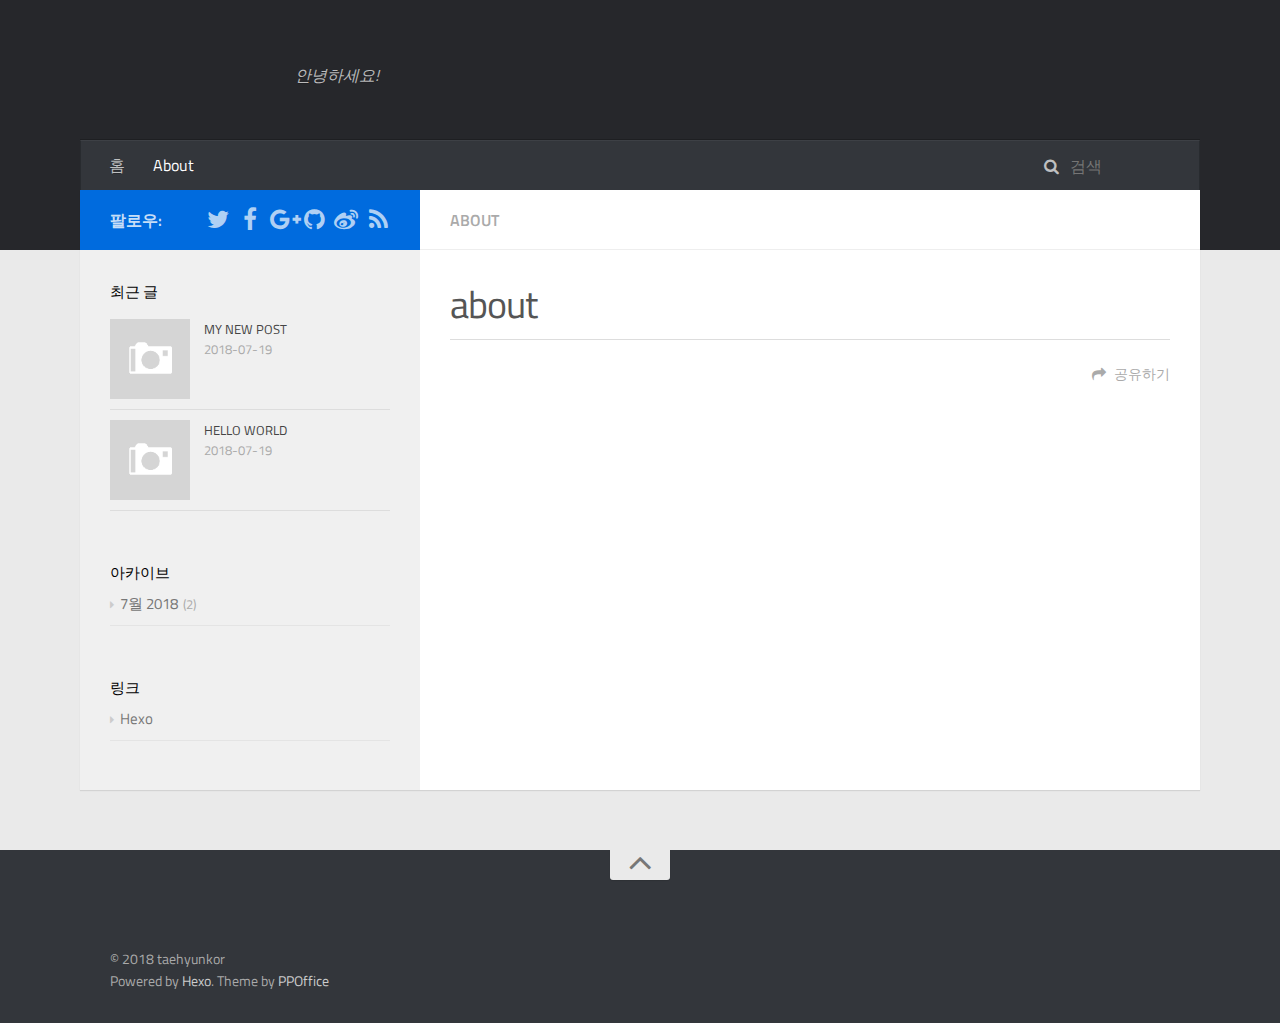
==== commit 6a6df4ac: "Site updated: 2018-07-21 12:31:56" ====
--- a/about/index.html
+++ b/about/index.html
@@ -6,26 +6,26 @@
     
 
     
-    <title>about | ������������ �����ϴ� ��α�</title>
+    <title>about | 내블로그!!</title>
     
     <meta name="viewport" content="width=device-width, initial-scale=1, maximum-scale=1">
     
-    <meta name="description" content="�ڵ� ����..">
+    <meta name="description" content="안녕하세요.">
 <meta name="keywords" content="exam">
 <meta property="og:type" content="website">
 <meta property="og:title" content="about">
 <meta property="og:url" content="https://taehyunkor.github.io/about/index.html">
-<meta property="og:site_name" content="������������ �����ϴ� ��α�">
-<meta property="og:description" content="�ڵ� ����..">
+<meta property="og:site_name" content="내블로그!!">
+<meta property="og:description" content="안녕하세요.">
 <meta property="og:locale" content="ko">
 <meta property="og:updated_time" content="2018-07-21T02:42:04.194Z">
 <meta name="twitter:card" content="summary">
 <meta name="twitter:title" content="about">
-<meta name="twitter:description" content="�ڵ� ����..">
-    
-
-    
-        <link rel="alternate" href="/" title="������������ �����ϴ� ��α�" type="application/atom+xml" />
+<meta name="twitter:description" content="안녕하세요.">
+    
+
+    
+        <link rel="alternate" href="/" title="내블로그!!" type="application/atom+xml" />
     
 
     
@@ -62,7 +62,7 @@
                     </h1>
                     
                         <h2 class="subtitle-wrap">
-                            <p class="subtitle">���ϱ� �ɷº������� ���̶� �߽���Ѵ�!</p>
+                            <p class="subtitle">안녕하세요!</p>
                         </h2>
                     
                 </div>
--- a/css/style.css
+++ b/css/style.css
@@ -0,0 +1,2159 @@
+#main .main-body-header em,
+#main .main-body-header a,
+.article-meta,
+.archive-year {
+  text-transform: uppercase;
+  color: #666;
+  line-height: 1em;
+  text-shadow: 0 1px #fff;
+}
+#main .main-body-header em,
+#main .main-body-header a,
+.article-meta,
+.archive-year,
+#main .main-body-header em a,
+#main .main-body-header a a,
+.article-meta a,
+.archive-year a {
+  text-decoration: none;
+}
+.widget h1,
+.article-entry h1 {
+  font-size: 2em;
+}
+.widget h2,
+.article-entry h2 {
+  font-size: 1.5em;
+}
+.widget h3,
+.article-entry h3 {
+  font-size: 1.3em;
+}
+.widget h4,
+.article-entry h4 {
+  font-size: 1.2em;
+}
+.widget h5,
+.article-entry h5 {
+  font-size: 1em;
+}
+.widget h6,
+.article-entry h6 {
+  font-size: 1em;
+  color: #aaa;
+}
+.widget hr,
+.article-entry hr {
+  border: 1px dashed #ddd;
+}
+.widget strong,
+.article-entry strong {
+  font-weight: bold;
+}
+.widget em,
+.article-entry em,
+.widget cite,
+.article-entry cite {
+  font-style: italic;
+}
+.widget sup,
+.article-entry sup,
+.widget sub,
+.article-entry sub {
+  font-size: 0.75em;
+  line-height: 0;
+  position: relative;
+  vertical-align: baseline;
+}
+.widget sup,
+.article-entry sup {
+  top: -0.5em;
+}
+.widget sub,
+.article-entry sub {
+  bottom: -0.2em;
+}
+.widget small,
+.article-entry small {
+  font-size: 0.85em;
+}
+.widget acronym,
+.article-entry acronym,
+.widget abbr,
+.article-entry abbr {
+  border-bottom: 1px dotted;
+}
+.widget ul,
+.article-entry ul,
+.widget ol,
+.article-entry ol,
+.widget dl,
+.article-entry dl {
+  line-height: 1.6em;
+}
+.widget ul ul,
+.article-entry ul ul,
+.widget ol ul,
+.article-entry ol ul,
+.widget ul ol,
+.article-entry ul ol,
+.widget ol ol,
+.article-entry ol ol {
+  margin-top: 0;
+  margin-bottom: 0;
+  margin-left: 20px;
+}
+.widget ul,
+.article-entry ul {
+  list-style: disc;
+  list-style-position: inside;
+}
+.widget ol,
+.article-entry ol {
+  list-style: decimal;
+  list-style-position: inside;
+}
+.widget dt,
+.article-entry dt {
+  font-weight: bold;
+  list-style-position: inside;
+}
+html,
+body,
+div,
+span,
+applet,
+object,
+iframe,
+h1,
+h2,
+h3,
+h4,
+h5,
+h6,
+p,
+blockquote,
+pre,
+a,
+abbr,
+acronym,
+address,
+big,
+cite,
+code,
+del,
+dfn,
+em,
+img,
+ins,
+kbd,
+q,
+s,
+samp,
+small,
+strike,
+strong,
+sub,
+sup,
+tt,
+var,
+dl,
+dt,
+dd,
+ol,
+ul,
+li,
+fieldset,
+form,
+label,
+legend,
+table,
+caption,
+tbody,
+tfoot,
+thead,
+tr,
+th,
+td {
+  margin: 0;
+  padding: 0;
+  border: 0;
+  outline: 0;
+  font-weight: inherit;
+  font-style: inherit;
+  font-family: inherit;
+  font-size: 100%;
+  vertical-align: baseline;
+}
+body {
+  line-height: 1;
+  color: #000;
+  background: #fff;
+}
+ol,
+ul {
+  list-style: none;
+}
+table {
+  border-collapse: separate;
+  border-spacing: 0;
+  vertical-align: middle;
+}
+caption,
+th,
+td {
+  text-align: left;
+  font-weight: normal;
+  vertical-align: middle;
+}
+a img {
+  border: none;
+}
+input,
+button {
+  margin: 0;
+  padding: 0;
+}
+input::-moz-focus-inner,
+button::-moz-focus-inner {
+  border: 0;
+  padding: 0;
+}
+html,
+body,
+#container {
+  height: 100%;
+}
+::selection {
+  color: #fff;
+  background: #006bde;
+}
+body {
+  background: #eaeaea;
+  font: 14px "Titillium Web", "Helvetica Neue", Helvetica, Arial, "Microsoft Yahei", sans-serif;
+  -webkit-text-size-adjust: 100%;
+}
+code {
+  margin: 0 2px;
+  color: #e96900;
+  padding: 3px 5px;
+  font-size: 0.8em;
+  border-radius: 2px;
+  font-family: "Source Code Pro", Consolas, Monaco, Menlo, Consolas, monospace;
+  background-color: #f8f8f8;
+}
+.container {
+  position: relative;
+  padding: 0 20px;
+}
+.container-inner {
+  max-width: 1120px;
+  min-width: 320px;
+  width: 100%;
+  margin: 0 auto;
+}
+.container-inner:before,
+.container-inner:after {
+  content: "";
+  display: table;
+}
+.container-inner:after {
+  clear: both;
+}
+.left,
+.alignleft {
+  float: left;
+}
+.right,
+.alignright {
+  float: right;
+}
+.clear {
+  clear: both;
+}
+.logo {
+  display: block;
+  padding: 10px 0;
+  width: 165px;
+  height: 60px;
+  
+  background-position: 0px 10px;
+  background-repeat: no-repeat;
+  -webkit-background-size: 165px 60px;
+  -moz-background-size: 165px 60px;
+  background-size: 165px 60px;
+}
+.main-body {
+  margin-top: -60px;
+  background-color: #fff;
+}
+.main-body-inner {
+  position: relative;
+  -webkit-box-sizing: border-box;
+  -moz-box-sizing: border-box;
+  box-sizing: border-box;
+  -webkit-box-shadow: rgba(0,0,0,0.098) 0px 1px 1px 0px;
+  box-shadow: rgba(0,0,0,0.098) 0px 1px 1px 0px;
+  padding-left: 340px;
+  background: url("images/s-left.png") repeat-y left 0;
+}
+.main-body-inner:before,
+.main-body-inner:after {
+  content: "";
+  display: table;
+}
+.main-body-inner:after {
+  clear: both;
+}
+#main {
+  float: right;
+  width: 100%;
+  -webkit-box-sizing: border-box;
+  -moz-box-sizing: border-box;
+  box-sizing: border-box;
+  min-height: 600px;
+}
+#main .main-body-header {
+  background: #fff;
+  position: relative;
+  padding: 18px 30px 17px;
+  border-bottom: 1px solid #eee;
+  color: #666;
+  font-size: 16px;
+  font-weight: 600;
+  text-transform: uppercase;
+  line-height: 24px;
+}
+#main .main-body-header .page-title-link,
+#main .main-body-header i {
+  margin-right: 8px;
+}
+#main .main-body-header i {
+  font-weight: 400;
+}
+#main .main-body-header em,
+#main .main-body-header a {
+  color: #aaa;
+}
+#main .main-body-content:before,
+#main .main-body-content:after {
+  content: "";
+  display: table;
+}
+#main .main-body-content:after {
+  clear: both;
+}
+#header {
+  background: #26272b;
+  padding-bottom: 60px;
+  position: relative;
+}
+#header-outer {
+  height: 100%;
+  position: relative;
+}
+#header-inner {
+  position: relative;
+}
+#header-title {
+  text-align: center;
+  padding: 30px 30px;
+}
+#header-title:before,
+#header-title:after {
+  content: "";
+  display: table;
+}
+#header-title:after {
+  clear: both;
+}
+#header-title .logo-wrap,
+#header-title .subtitle-wrap {
+  float: left;
+}
+#header-title .subtitle-wrap {
+  padding: 10px 0px 0px;
+  margin-left: 20px;
+}
+#header-title .subtitle {
+  font-size: 16px;
+  font-style: italic;
+  line-height: 70px;
+  color: rgba(255,255,255,0.7);
+  text-shadow: 0 1px rgba(0,0,0,0.2);
+}
+.nav-container .nav-icon,
+.nav-container .nav-container-inner #main-nav .main-nav-list-item .main-nav-list-link {
+  float: left;
+  color: rgba(255,255,255,0.7);
+  text-decoration: none;
+  text-shadow: 0 1px rgba(0,0,0,0.2);
+  display: block;
+  padding: 20px 15px;
+  -webkit-transition: 0.2s ease-in;
+  -moz-transition: 0.2s ease-in;
+  -ms-transition: 0.2s ease-in;
+  transition: 0.2s ease-in;
+}
+.nav-container .nav-icon:hover,
+.nav-container .nav-container-inner #main-nav .main-nav-list-item .main-nav-list-link:hover {
+  color: #fff;
+  background: rgba(0,0,0,0.1);
+}
+.nav-container {
+  padding: 0 15px;
+  background: #33363b;
+  z-index: 1;
+  -webkit-box-shadow: inset 0 1px 0 rgba(255,255,255,0.05), 0 -1px 0 rgba(0,0,0,0.2), inset 1px 0 0 rgba(0,0,0,0.2), inset -1px 0 0 rgba(0,0,0,0.2);
+  box-shadow: inset 0 1px 0 rgba(255,255,255,0.05), 0 -1px 0 rgba(0,0,0,0.2), inset 1px 0 0 rgba(0,0,0,0.2), inset -1px 0 0 rgba(0,0,0,0.2);
+}
+.nav-container:before,
+.nav-container:after {
+  content: "";
+  display: table;
+}
+.nav-container:after {
+  clear: both;
+}
+.nav-container .nav-icon {
+  line-height: 20px;
+  padding: 15px 14px;
+  text-align: center;
+  font-size: 14px;
+  position: relative;
+  cursor: pointer;
+}
+.nav-container #main-nav-toggle {
+  display: none;
+  width: 100%;
+  text-align: right;
+  -webkit-box-sizing: border-box;
+  -moz-box-sizing: border-box;
+  box-sizing: border-box;
+  border-bottom: 1px solid rgba(255,255,255,0.06);
+}
+.nav-container #main-nav-toggle:before {
+  content: "\f0c9";
+}
+.nav-container .nav-container-inner:before,
+.nav-container .nav-container-inner:after {
+  content: "";
+  display: table;
+}
+.nav-container .nav-container-inner:after {
+  clear: both;
+}
+.nav-container .nav-container-inner #main-nav {
+  float: left;
+}
+.nav-container .nav-container-inner #main-nav .main-nav-list {
+  float: left;
+}
+.nav-container .nav-container-inner #main-nav .main-nav-list-item {
+  position: relative;
+  float: left;
+}
+.nav-container .nav-container-inner #main-nav .main-nav-list-item.top-level-menu > a:after {
+  content: "\f0d7" !important;
+  float: none;
+  margin-left: 6px;
+  font-size: 14px;
+  line-height: 1.2em;
+  opacity: 0.5;
+  font-family: FontAwesome;
+  display: inline-block;
+}
+.nav-container .nav-container-inner #main-nav .main-nav-list-item.top-level-menu:hover > a {
+  color: #fff;
+  background: rgba(0,0,0,0.1);
+}
+.nav-container .nav-container-inner #main-nav .main-nav-list-item .main-nav-list-link {
+  line-height: 20px;
+  padding: 15px 14px;
+  font-size: 16px;
+}
+.nav-container .nav-container-inner #main-nav .main-nav-list-item .main-nav-list-link.current {
+  color: #fff;
+}
+.nav-container .nav-container-inner #main-nav .main-nav-list-item .main-nav-list-child {
+  top: 100%;
+  display: none;
+  padding: 10px 0;
+  overflow: hidden;
+  position: absolute;
+  width: 180px;
+  background: #33363b url("images/opacity-10.png") repeat;
+}
+.nav-container .nav-container-inner #main-nav .main-nav-list-item .main-nav-list-child li {
+  -webkit-box-shadow: 0 1px 0 rgba(255,255,255,0.06);
+  box-shadow: 0 1px 0 rgba(255,255,255,0.06);
+}
+.nav-container .nav-container-inner #main-nav .main-nav-list-item .main-nav-list-child li:last-child {
+  -webkit-box-shadow: none;
+  box-shadow: none;
+}
+.nav-container .nav-container-inner #main-nav .main-nav-list-item .main-nav-list-child li,
+.nav-container .nav-container-inner #main-nav .main-nav-list-item .main-nav-list-child li a {
+  width: 100%;
+  display: block;
+  -webkit-box-sizing: border-box;
+  -moz-box-sizing: border-box;
+  box-sizing: border-box;
+}
+.nav-container .nav-container-inner #sub-nav {
+  float: right;
+}
+.search-form {
+  padding: 14px 15px 16px;
+  height: 50px;
+  overflow: hidden;
+  -webkit-box-sizing: border-box;
+  -moz-box-sizing: border-box;
+  box-sizing: border-box;
+}
+.search-form:before {
+  content: "\f002";
+  margin-right: 8px;
+  color: rgba(255,255,255,0.7);
+  font: normal normal normal 16px/1 FontAwesome;
+}
+.search-form-input,
+.search-form-input.ins-search-input,
+.search-form-input.st-ui-search-input,
+.search-form-input.st-default-search-input {
+  -webkit-appearance: textarea;
+  padding: 0;
+  width: 100px;
+  height: auto !important;
+  border: none !important;
+  outline: none !important;
+  background: none !important;
+  line-height: 1.6em;
+  -webkit-transition: 0.2s ease-in;
+  -moz-transition: 0.2s ease-in;
+  -ms-transition: 0.2s ease-in;
+  transition: 0.2s ease-in;
+  font: 16px "Titillium Web", "Helvetica Neue", Helvetica, Arial, "Microsoft Yahei", sans-serif;
+  color: rgba(255,255,255,0.7);
+}
+.search-form-input:focus,
+.search-form-input.ins-search-input:focus,
+.search-form-input.st-ui-search-input:focus,
+.search-form-input.st-default-search-input:focus {
+  width: 200px;
+}
+.search-form-input::-webkit-search-results-decoration,
+.search-form-input.ins-search-input::-webkit-search-results-decoration,
+.search-form-input.st-ui-search-input::-webkit-search-results-decoration,
+.search-form-input.st-default-search-input::-webkit-search-results-decoration,
+.search-form-input::-webkit-search-cancel-button,
+.search-form-input.ins-search-input::-webkit-search-cancel-button,
+.search-form-input.st-ui-search-input::-webkit-search-cancel-button,
+.search-form-input.st-default-search-input::-webkit-search-cancel-button {
+  -webkit-appearance: none;
+}
+.search-form-submit {
+  display: none;
+}
+#sidebar {
+  float: left;
+  margin-left: -340px;
+  width: 340px;
+}
+#sidebar .sidebar-toggle {
+  display: none;
+}
+#sidebar .sidebar-top {
+  background: #006bde;
+  padding: 15px 30px;
+}
+#sidebar .sidebar-top:before,
+#sidebar .sidebar-top:after {
+  content: "";
+  display: table;
+}
+#sidebar .sidebar-top:after {
+  clear: both;
+}
+#sidebar .sidebar-top .sidebar-top-inner:before,
+#sidebar .sidebar-top .sidebar-top-inner:after {
+  content: "";
+  display: table;
+}
+#sidebar .sidebar-top .sidebar-top-inner:after {
+  clear: both;
+}
+#sidebar .sidebar-top p {
+  float: left;
+  color: rgba(255,255,255,0.8);
+  font-size: 16px;
+  font-weight: 600;
+  text-transform: uppercase;
+  line-height: 24px;
+  padding: 3px 0;
+}
+#sidebar .sidebar-top .social-links {
+  float: right;
+  position: relative;
+  padding-top: 2px;
+}
+#sidebar .sidebar-top .social-links li {
+  float: left;
+  margin-left: 8px;
+}
+#sidebar .sidebar-top .social-links li a:hover i:before {
+  color: #fff;
+}
+#sidebar .sidebar-top .social-links .social-tooltip {
+  position: relative;
+}
+#sidebar .sidebar-top .social-links .social-tooltip:hover:after {
+  top: -41px;
+  background: #fff;
+  font-size: 14px;
+  color: #666;
+  content: attr(title);
+  display: block;
+  right: 0;
+  padding: 5px 15px;
+  position: absolute;
+  white-space: nowrap;
+  border-radius: 3px;
+  -webkit-box-shadow: 0 0 2px rgba(0,0,0,0.2);
+  box-shadow: 0 0 2px rgba(0,0,0,0.2);
+  text-transform: uppercase;
+  z-index: 1;
+}
+#sidebar .sidebar-top .social-links .social-tooltip:hover:before {
+  top: -10px;
+  right: 8px;
+  border: solid;
+  border-color: #fff transparent;
+  border-width: 5px 5px 0 5px;
+  content: "";
+  display: block;
+  position: absolute;
+  z-index: 2;
+}
+#sidebar .sidebar-top i {
+  color: rgba(255,255,255,0.7);
+  font-size: 24px;
+  width: 24px;
+}
+#article-nav {
+  position: relative;
+}
+#article-nav:before,
+#article-nav:after {
+  content: "";
+  display: table;
+}
+#article-nav:after {
+  clear: both;
+}
+.article-nav-link-wrap {
+  position: relative;
+  margin-top: 0;
+  display: block;
+  color: #aaa;
+  padding: 16px 40px 24px;
+  border-bottom: 1px solid #ddd;
+  -webkit-transition: 0.2s ease-in;
+  -moz-transition: 0.2s ease-in;
+  -ms-transition: 0.2s ease-in;
+  transition: 0.2s ease-in;
+  text-align: center;
+  text-decoration: none;
+}
+.article-nav-link-wrap .icon {
+  position: absolute;
+  color: #ccc;
+  font-size: 18px;
+  top: 50%;
+  width: 1em;
+  margin-top: -10px;
+}
+.article-nav-link-wrap #icon-chevron-left {
+  left: 10px;
+}
+.article-nav-link-wrap #icon-chevron-right {
+  right: 10px;
+}
+.article-nav-link-wrap:hover {
+  background: rgba(0,0,0,0.02);
+}
+.article-nav-link-wrap:hover .icon {
+  color: #006bde;
+}
+.article-nav-caption {
+  display: block;
+  font-size: 12px;
+  color: #aaa;
+  letter-spacing: 0.5px;
+  line-height: 24px;
+  font-weight: normal;
+  text-transform: uppercase;
+}
+.article-nav-title {
+  font-size: 15px;
+  color: #666;
+}
+.widget-wrap {
+  padding: 30px 30px 20px;
+}
+.widget-title {
+  font-size: 15px;
+  font-weight: 400;
+  text-transform: uppercase;
+  margin-bottom: 6px;
+}
+.widget {
+  line-height: 1.6em;
+  word-wrap: break-word;
+  font-size: 0.9em;
+  color: #777;
+  border-radius: 3px;
+}
+.widget a {
+  text-decoration: none;
+  color: #777;
+}
+.widget a:hover {
+  color: #444;
+}
+.widget ul ul,
+.widget ol ul,
+.widget dl ul,
+.widget ul ol,
+.widget ol ol,
+.widget dl ol,
+.widget ul dl,
+.widget ol dl,
+.widget dl dl {
+  margin-left: 15px;
+  list-style: disc;
+}
+.widget ul,
+.widget ol {
+  list-style: none;
+  margin: 0;
+}
+.widget ul ul,
+.widget ol ul,
+.widget ul ol,
+.widget ol ol {
+  margin: 0 20px;
+}
+.widget ul ul,
+.widget ol ul {
+  list-style: disc;
+}
+.widget ul ol,
+.widget ol ol {
+  list-style: decimal;
+}
+.widget-list ul,
+.widget-list ol {
+  list-style: none;
+}
+.widget-list ul li,
+.widget-list ol li {
+  margin: 10px 0;
+  padding-bottom: 10px;
+  font-size: 15px;
+  border-bottom: 1px solid #e4e4e4;
+}
+.widget-list ul li:last-child,
+.widget-list ol li:last-child {
+  margin-bottom: 0px;
+}
+.widget-list ul li a,
+.widget-list ol li a {
+  color: #777;
+}
+.widget-list ul li a:before,
+.widget-list ol li a:before {
+  color: #ccc;
+  content: "\f0da";
+  font-size: 12px;
+  margin-right: 6px;
+  font-family: FontAwesome;
+  -webkit-transition: 0.2s ease;
+  -moz-transition: 0.2s ease;
+  -ms-transition: 0.2s ease;
+  transition: 0.2s ease;
+}
+.widget-list ul li a:hover:before,
+.widget-list ol li a:hover:before {
+  color: #444;
+}
+.widget-list ul ul,
+.widget-list ol ul,
+.widget-list ul ol,
+.widget-list ol ol {
+  list-style: none;
+}
+.widget-list ul ul li,
+.widget-list ol ul li,
+.widget-list ul ol li,
+.widget-list ol ol li {
+  border: none;
+  padding-bottom: 0;
+}
+.widget-float a {
+  font-size: 15px;
+}
+#recent-post li {
+  padding: 10px 0 10px 94px;
+  border-bottom: 1px solid #ddd;
+}
+#recent-post li:before,
+#recent-post li:after {
+  content: "";
+  display: table;
+}
+#recent-post li:after {
+  clear: both;
+}
+#recent-post.no-thumbnail li {
+  padding: 10px 0px;
+}
+#recent-post li .item-thumbnail {
+  opacity: 1;
+  margin-left: -94px;
+  -webkit-transition: all 0.2s ease;
+  -moz-transition: all 0.2s ease;
+  -ms-transition: all 0.2s ease;
+  transition: all 0.2s ease;
+  float: left;
+}
+#recent-post li .item-thumbnail .thumbnail {
+  width: 80px;
+  height: 80px;
+  display: block;
+  position: relative;
+  overflow: hidden;
+}
+#recent-post li .item-thumbnail .thumbnail span {
+  width: 100%;
+  height: 100%;
+  display: block;
+}
+#recent-post li .item-thumbnail .thumbnail .thumbnail-image {
+  position: absolute;
+  -webkit-background-size: cover;
+  -moz-background-size: cover;
+  background-size: cover;
+  background-position: center;
+}
+#recent-post li .item-thumbnail .thumbnail .thumbnail-none {
+  background-image: url("images/thumb-default-small.png");
+  -webkit-background-size: 100% 100%;
+  -moz-background-size: 100% 100%;
+  background-size: 100% 100%;
+}
+#recent-post li .item-inner a,
+#recent-post li .item-inner .item-category {
+  font-size: 13px;
+  text-transform: uppercase;
+}
+#recent-post li .item-inner a a,
+#recent-post li .item-inner .item-category a {
+  color: #006bde;
+}
+#recent-post li .item-inner a a:hover,
+#recent-post li .item-inner .item-category a:hover {
+  color: #444;
+}
+#recent-post li .item-inner a a,
+#recent-post li .item-inner .item-category a,
+#recent-post li .item-inner a .icon,
+#recent-post li .item-inner .item-category .icon {
+  margin-right: 5px;
+}
+#recent-post li .item-inner .item-title {
+  font-size: 15px;
+}
+#recent-post li .item-inner .item-title a {
+  color: #444;
+  -webkit-transition: all 0.2s ease;
+  -moz-transition: all 0.2s ease;
+  -ms-transition: all 0.2s ease;
+  transition: all 0.2s ease;
+}
+#recent-post li .item-inner .item-date {
+  color: #aaa;
+  font-size: 13px;
+  text-transform: uppercase;
+}
+#recent-post li:hover .item-thumbnail {
+  opacity: 0.8;
+}
+#recent-post li:hover .item-title a {
+  color: #006bde;
+}
+.category-list-count,
+.tag-list-count,
+.archive-list-count {
+  padding-left: 5px;
+  color: #aaa;
+  font-size: 0.85em;
+}
+.category-list-count:before,
+.tag-list-count:before,
+.archive-list-count:before {
+  content: "(";
+}
+.category-list-count:after,
+.tag-list-count:after,
+.archive-list-count:after {
+  content: ")";
+}
+.tagcloud a {
+  margin-right: 5px;
+}
+.toc-article {
+  margin: 0;
+  padding: 0;
+}
+.toc-article .toc {
+  padding: 0;
+  margin: 10px 0 0;
+}
+.toc-article .toc .toc-item {
+  list-style: none;
+}
+.article-single {
+  padding: 30px 30px 20px;
+}
+.article-inner {
+  overflow: hidden;
+}
+.article-row {
+  width: 100%;
+  float: left;
+  position: relative;
+  padding: 30px 0px 0px 30px;
+  border-bottom: 1px solid #eee;
+  -webkit-box-sizing: border-box;
+  -moz-box-sizing: border-box;
+  box-sizing: border-box;
+}
+.article-row:before,
+.article-row:after {
+  content: "";
+  display: table;
+}
+.article-row:after {
+  clear: both;
+}
+.article-summary {
+  width: 50%;
+  float: left;
+  margin-bottom: 30px;
+}
+.article-summary a {
+  text-decoration: none;
+  color: #006bde;
+}
+.article-summary .article-summary-inner {
+  margin-right: 30px;
+}
+.article-summary .article-summary-inner .thumbnail {
+  height: 0;
+  width: 100%;
+  display: block;
+  overflow: hidden;
+  position: relative;
+  margin-bottom: 1em;
+  padding-bottom: 47.11%;
+}
+.article-summary .article-summary-inner .thumbnail .comment-counter {
+  right: 0;
+  top: 15px;
+  color: #fff;
+  font-size: 12px;
+  padding: 2px 7px;
+  line-height: 19px;
+  position: absolute;
+  display: inline-block;
+  background-color: #82b965;
+}
+.article-summary .article-summary-inner .thumbnail .comment-counter:before {
+  top: 3px;
+  left: -16px;
+  content: '';
+  position: absolute;
+  display: inline-block;
+  border: 9px solid transparent;
+  border-right-color: #82b965;
+}
+.article-summary .article-summary-inner .thumbnail .thumbnail-image {
+  display: block;
+  position: absolute;
+  width: 100%;
+  height: 100%;
+  opacity: 1;
+  -webkit-background-size: cover;
+  -moz-background-size: cover;
+  background-size: cover;
+  background-position: center;
+  -webkit-transition: opacity 0.3s ease-in;
+  -moz-transition: opacity 0.3s ease-in;
+  -ms-transition: opacity 0.3s ease-in;
+  transition: opacity 0.3s ease-in;
+}
+.article-summary .article-summary-inner .thumbnail .thumbnail-none {
+  width: 100%;
+  height: 100%;
+  -webkit-background-size: 100% 100%;
+  -moz-background-size: 100% 100%;
+  background-size: 100% 100%;
+  background-image: url("images/thumb-default.png");
+}
+.article-summary .article-summary-inner .article-title {
+  margin-bottom: 10px;
+  font-size: 22px;
+  font-weight: 400;
+  line-height: 1.5em;
+  word-wrap: break-word;
+}
+.article-summary .article-summary-inner .article-title a {
+  -webkit-transition: color 0.3s ease-in;
+  -moz-transition: color 0.3s ease-in;
+  -ms-transition: color 0.3s ease-in;
+  transition: color 0.3s ease-in;
+  color: #444;
+}
+.article-summary .article-summary-inner .article-excerpt {
+  position: relative;
+  color: #aaa;
+  font-size: 16px;
+  line-height: 1.6em;
+  overflow: hidden;
+  height: 6.4em;
+}
+.article-summary:hover .thumbnail .thumbnail-image {
+  opacity: 0.7;
+}
+.article-summary:hover .article-title a {
+  color: #006bde;
+}
+.article-category {
+  float: left;
+  line-height: 1em;
+  color: #ccc;
+  text-shadow: 0 1px #fff;
+  margin-left: 8px;
+}
+.article-category:before {
+  content: "\2022";
+}
+.article-title {
+  text-decoration: none;
+  font-size: 38px;
+  letter-spacing: -1px;
+  color: #555;
+  line-height: 1.3em;
+  -webkit-transition: color 0.2s;
+  -moz-transition: color 0.2s;
+  -ms-transition: color 0.2s;
+  transition: color 0.2s;
+  margin-bottom: 10px;
+}
+a.article-title:hover {
+  color: #006bde;
+}
+.article-meta {
+  line-height: 1.6em;
+}
+.article-meta:before,
+.article-meta:after {
+  content: "";
+  display: table;
+}
+.article-meta:after {
+  clear: both;
+}
+.article-meta > div {
+  float: left;
+  margin-right: 10px;
+}
+.article-meta > div .fa {
+  margin-right: 3px;
+}
+.article-meta a {
+  color: #555;
+}
+.article-meta a:hover {
+  color: color-link;
+}
+.article-meta .category {
+  text-transform: uppercase;
+}
+.article-meta .category a,
+.article-meta .category i {
+  margin-left: 0;
+  margin-right: 6px;
+}
+.article-summary .article-meta {
+  height: 1.6em;
+  overflow: hidden;
+}
+.article-summary .article-meta a {
+  color: #006bde;
+}
+.article-summary .article-meta > div {
+  margin-right: 0;
+}
+.article-tag .tag-link:before {
+  content: "#";
+}
+.article-entry {
+  color: #555;
+  font-size: 18px;
+  font-weight: 300;
+  line-height: 1.6em;
+}
+.article-entry:before,
+.article-entry:after {
+  content: "";
+  display: table;
+}
+.article-entry:after {
+  clear: both;
+}
+.article-entry p,
+.article-entry table {
+  margin: 1.6em 0;
+}
+.article-entry h1,
+.article-entry h2,
+.article-entry h3,
+.article-entry h4,
+.article-entry h5,
+.article-entry h6 {
+  font-weight: 600;
+}
+.article-entry h1,
+.article-entry h2,
+.article-entry h3,
+.article-entry h4,
+.article-entry h5,
+.article-entry h6 {
+  line-height: 1.3em;
+  margin: 1.3em 0;
+}
+.article-entry a {
+  color: #006bde;
+  text-decoration: none;
+}
+.article-entry a:hover {
+  text-decoration: underline;
+}
+.article-entry ul,
+.article-entry ol,
+.article-entry dl {
+  margin-top: 1.6em;
+  margin-bottom: 1.6em;
+  list-style-position: outside;
+  padding-left: 1.4em;
+}
+.article-entry ul p,
+.article-entry ol p,
+.article-entry dl p {
+  margin: 0;
+}
+.article-entry img,
+.article-entry video {
+  max-width: 100%;
+  height: auto;
+  display: block;
+  margin: auto;
+}
+.article-entry iframe {
+  border: none;
+}
+.article-entry table {
+  width: 100%;
+  border-collapse: collapse;
+  border-spacing: 0;
+}
+.article-entry th {
+  font-weight: 600;
+  border-bottom: 3px solid #ddd;
+  padding-bottom: 0.5em;
+}
+.article-entry td {
+  border-bottom: 1px solid #ddd;
+  padding: 10px 0;
+}
+.article-entry blockquote {
+  color: #777;
+  quote: none;
+  margin: 0 0 20px 0;
+  position: relative;
+  font-style: italic;
+  padding-left: 50px;
+}
+.article-entry blockquote:before {
+  top: 0;
+  left: 0;
+  color: #ccc;
+  font-size: 32px;
+  content: "\f10d";
+  position: absolute;
+  text-align: center;
+  font-style: normal;
+  font-family: 'FontAwesome';
+}
+.article-entry blockquote footer {
+  font-size: 14px;
+  margin: 1.6em 0;
+  font-family: "Titillium Web", "Helvetica Neue", Helvetica, Arial, "Microsoft Yahei", sans-serif;
+}
+.article-entry blockquote footer cite:before {
+  content: "—";
+  padding: 0 0.5em;
+}
+.article-entry .pullquote {
+  text-align: left;
+  width: 45%;
+  margin: 0;
+}
+.article-entry .pullquote.left {
+  margin-left: 0.5em;
+  margin-right: 1em;
+}
+.article-entry .pullquote.right {
+  margin-right: 0.5em;
+  margin-left: 1em;
+}
+.article-entry .caption {
+  color: #aaa;
+  display: block;
+  font-size: 0.9em;
+  margin-top: 0.5em;
+  position: relative;
+  text-align: center;
+}
+.article-entry .video-container {
+  position: relative;
+  padding-top: 56.25%;
+  height: 0;
+  overflow: hidden;
+}
+.article-entry .video-container iframe,
+.article-entry .video-container object,
+.article-entry .video-container embed {
+  position: absolute;
+  top: 0;
+  left: 0;
+  width: 100%;
+  height: 100%;
+  margin-top: 0;
+}
+.article-more-link a {
+  display: inline-block;
+  line-height: 1em;
+  padding: 6px 15px;
+  border-radius: 15px;
+  background: #eaeaea;
+  color: #aaa;
+  text-shadow: 0 1px #fff;
+  text-decoration: none;
+}
+.article-more-link a:hover {
+  background: #006bde;
+  color: #fff;
+  text-decoration: none;
+  text-shadow: 0 1px #0056b2;
+}
+.article-footer {
+  font-size: 14px;
+  line-height: 1.6em;
+  border-top: 1px solid #ddd;
+  padding-top: 1.6em;
+}
+.article-footer:before,
+.article-footer:after {
+  content: "";
+  display: table;
+}
+.article-footer:after {
+  clear: both;
+}
+.article-footer a {
+  color: #aaa;
+  text-decoration: none;
+}
+.article-footer a:hover {
+  color: #555;
+}
+.article-comment-link i,
+.article-share-link i {
+  padding-right: 8px;
+}
+.article-comment-link {
+  float: right;
+}
+.article-share-link {
+  cursor: pointer;
+  float: right;
+  margin-left: 20px;
+}
+.article-share-box {
+  position: absolute;
+  display: none;
+  background: #fff;
+  -webkit-box-shadow: 1px 2px 10px rgba(0,0,0,0.2);
+  box-shadow: 1px 2px 10px rgba(0,0,0,0.2);
+  border-radius: 3px;
+  margin-left: -145px;
+  overflow: hidden;
+  z-index: 1;
+}
+.article-share-box.on {
+  display: block;
+}
+.article-share-input {
+  width: 100%;
+  background: none;
+  -webkit-box-sizing: border-box;
+  -moz-box-sizing: border-box;
+  box-sizing: border-box;
+  font: 14px "Titillium Web", "Helvetica Neue", Helvetica, Arial, "Microsoft Yahei", sans-serif;
+  padding: 0 15px;
+  color: #555;
+  outline: none;
+  border: 1px solid #ddd;
+  border-radius: 3px 3px 0 0;
+  height: 36px;
+  line-height: 36px;
+}
+.article-share-links {
+  background: #eaeaea;
+}
+.article-share-links:before,
+.article-share-links:after {
+  content: "";
+  display: table;
+}
+.article-share-links:after {
+  clear: both;
+}
+.article-share-twitter,
+.article-share-facebook,
+.article-share-pinterest,
+.article-share-google {
+  width: 50px;
+  height: 36px;
+  display: block;
+  float: left;
+  position: relative;
+  color: #999;
+  text-align: center;
+  line-height: 36px;
+  text-decoration: none;
+}
+.article-share-twitter:before,
+.article-share-facebook:before,
+.article-share-pinterest:before,
+.article-share-google:before {
+  font-size: 20px;
+  font-family: FontAwesome;
+}
+.article-share-twitter:hover,
+.article-share-facebook:hover,
+.article-share-pinterest:hover,
+.article-share-google:hover {
+  color: #fff;
+}
+.article-share-twitter:before {
+  content: "\f099";
+}
+.article-share-twitter:hover {
+  background: #00aced;
+  text-shadow: 0 1px #008abe;
+}
+.article-share-facebook:before {
+  content: "\f09a";
+}
+.article-share-facebook:hover {
+  background: #3b5998;
+  text-shadow: 0 1px #2f477a;
+}
+.article-share-pinterest:before {
+  content: "\f0d2";
+}
+.article-share-pinterest:hover {
+  background: #cb2027;
+  text-shadow: 0 1px #a21a1f;
+}
+.article-share-google:before {
+  content: "\f0d5";
+}
+.article-share-google:hover {
+  background: #dd4b39;
+  text-shadow: 0 1px #be3221;
+}
+.article-gallery {
+  background: #000;
+  position: relative;
+}
+.article-gallery-photos {
+  position: relative;
+  overflow: hidden;
+}
+.article-gallery-img {
+  display: none;
+  max-width: 100%;
+}
+.article-gallery-img:first-child {
+  display: block;
+}
+.article-gallery-img.loaded {
+  position: absolute;
+  display: block;
+}
+.article-gallery-img img {
+  display: block;
+  max-width: 100%;
+  margin: 0 auto;
+}
+.article-gallery {
+  overflow: hidden;
+  background: #000;
+  position: relative;
+  text-align: center;
+  margin: 1.6em 0;
+}
+.article-gallery .gallery-item {
+  display: none;
+  max-width: 100%;
+}
+.article-gallery .gallery-item:before,
+.article-gallery .gallery-item:after {
+  top: 50%;
+  width: 40px;
+  height: 36px;
+  font-size: 36px;
+  line-height: 36px;
+  margin-top: -18px;
+  position: absolute;
+  font-family: FontAwesome;
+  color: rgba(255,255,255,0.5);
+}
+.article-gallery .gallery-item:hover:before,
+.article-gallery .gallery-item:hover:after {
+  color: rgba(255,255,255,0.8);
+}
+.article-gallery .gallery-item:before {
+  left: 0;
+  content: "\f104";
+}
+.article-gallery .gallery-item:after {
+  right: 0;
+  content: "\f105";
+}
+.article-gallery .gallery-item:first-child {
+  display: block;
+}
+.article-gallery .gallery-item img {
+  display: block;
+  max-width: 100%;
+  margin: 0 auto;
+}
+.article.rtl .article-title,
+.article.rtl .article-excerpt,
+.article.rtl .article-entry p {
+  direction: rtl;
+}
+.article.rtl .article-meta > div {
+  float: right;
+  margin-left: 10px;
+  margin-right: 0;
+}
+.article.rtl .article-meta .category a,
+.article.rtl .article-meta .category i {
+  margin-right: 0;
+  margin-left: 6px;
+}
+.article.rtl .article-meta .category a:first-child,
+.article.rtl .article-meta .category i:first-child {
+  margin-left: 0;
+}
+.lg-outer .lg-thumb-item {
+  border-radius: 0 !important;
+}
+#comments {
+  padding: 30px 30px 20px;
+}
+#comments a {
+  color: #006bde;
+}
+.archives-wrap {
+  margin: block-margin 0;
+}
+.archives:before,
+.archives:after {
+  content: "";
+  display: table;
+}
+.archives:after {
+  clear: both;
+}
+.archive-year-wrap {
+  padding: 18px 30px 17px;
+  font-size: 16px;
+  color: #666;
+  border-bottom: 1px solid #eee;
+}
+.archive-year i {
+  margin-right: 8px;
+}
+.archives {
+  -webkit-column-gap: 10px;
+  -moz-column-gap: 10px;
+  column-gap: 10px;
+}
+@media mq-tablet {
+  .archives {
+    -webkit-column-count: 2;
+    -moz-column-count: 2;
+    column-count: 2;
+  }
+}
+@media mq-normal {
+  .archives {
+    -webkit-column-count: 3;
+    -moz-column-count: 3;
+    column-count: 3;
+  }
+}
+.archive-article-inner {
+  padding: 10px;
+  margin-bottom: 15px;
+}
+.archive-article-title {
+  text-decoration: none;
+  font-weight: bold;
+  color: #555;
+  -webkit-transition: color 0.2s;
+  -moz-transition: color 0.2s;
+  -ms-transition: color 0.2s;
+  transition: color 0.2s;
+  line-height: 1.6em;
+}
+.archive-article-title:hover {
+  color: #006bde;
+}
+.archive-article-footer {
+  margin-top: 1em;
+}
+.archive-article-date {
+  color: #aaa;
+  text-decoration: none;
+  font-size: 0.85em;
+  line-height: 1em;
+  margin-bottom: 0.5em;
+  display: block;
+}
+#page-nav {
+  float: left;
+  width: 100%;
+  display: block;
+  margin: 30px 0px 45px 0px;
+  text-align: center;
+  color: #aaa;
+}
+#page-nav:before,
+#page-nav:after {
+  content: "";
+  display: table;
+}
+#page-nav:after {
+  clear: both;
+}
+#page-nav .pages {
+  display: block;
+  font-size: 17px;
+  font-weight: 300;
+  margin-bottom: 1em !important;
+  border: none !important;
+}
+#page-nav .pages:before {
+  content: "\f15c";
+  font-family: FontAwesome;
+  margin-right: 6px;
+}
+#page-nav .page-number,
+#page-nav .extend {
+  color: #006bde;
+  position: relative;
+  overflow: hidden;
+  font-size: 16px;
+  padding: 7px 8px;
+  display: inline;
+  margin: 0 2px;
+  text-decoration: none;
+  border-bottom: 3px solid #ddd;
+  border-top: 1px solid #f1f1f1;
+  font-weight: 600;
+  -webkit-transition: 0.2s ease-in;
+  -moz-transition: 0.2s ease-in;
+  -ms-transition: 0.2s ease-in;
+  transition: 0.2s ease-in;
+}
+#page-nav .page-number:hover,
+#page-nav .extend:hover,
+#page-nav .page-number:active,
+#page-nav .extend:active,
+#page-nav .page-number.current,
+#page-nav .extend.current {
+  color: #444;
+  border-bottom: 3px solid #006bde;
+  border-top: 1px solid #f1f1f1;
+}
+#page-nav .space {
+  color: #ddd;
+}
+#footer {
+  background: #33363b;
+  margin-top: 60px;
+  color: #aaa;
+  line-height: 1.6em;
+}
+#footer a {
+  color: #ccc;
+  text-decoration: none;
+}
+#footer a:hover {
+  color: #fff;
+}
+#footer .credit {
+  padding: 30px 30px 0px 30px;
+}
+#footer .footer-plugins {
+  padding: 0px 30px 30px 30px;
+}
+#footer #back-to-top {
+  background: #eaeaea;
+  color: #777;
+  overflow: hidden;
+  text-align: center;
+  width: 60px;
+  height: 30px;
+  display: block;
+  margin: 0 auto -30px;
+  border-radius: 0 0 3px 3px;
+  -webkit-box-shadow: 0 1px 1px rgba(0,0,0,0.1);
+  box-shadow: 0 1px 1px rgba(0,0,0,0.1);
+}
+#footer #back-to-top:hover {
+  color: #444;
+}
+#footer #back-to-top i {
+  font-size: 38px;
+  line-height: 22px;
+}
+#footer .logo {
+  width: 132px;
+  height: 48px;
+  -webkit-background-size: 132px 48px;
+  -moz-background-size: 132px 48px;
+  background-size: 132px 48px;
+}
+i.icon {
+  display: inline-block;
+  font-style: normal;
+  text-align: center;
+}
+i.icon:before {
+  -webkit-transition: 0.2s ease-in;
+  -moz-transition: 0.2s ease-in;
+  -ms-transition: 0.2s ease-in;
+  transition: 0.2s ease-in;
+}
+.ins-search {
+  display: none;
+}
+.ins-search.show {
+  display: block;
+}
+.ins-selectable {
+  cursor: pointer;
+}
+.ins-search-mask,
+.ins-search-container {
+  position: fixed;
+}
+.ins-search-mask {
+  top: 0;
+  left: 0;
+  width: 100%;
+  height: 100%;
+  z-index: 100;
+  background: rgba(0,0,0,0.5);
+}
+.ins-input-wrapper {
+  position: relative;
+}
+.ins-search-input {
+  width: 100%;
+  border: none;
+  outline: none;
+  font-size: 16px;
+  -webkit-box-shadow: none;
+  box-shadow: none;
+  font-weight: 200;
+  border-radius: 0;
+  background: #fff;
+  line-height: 20px;
+  -webkit-box-sizing: border-box;
+  -moz-box-sizing: border-box;
+  box-sizing: border-box;
+  padding: 12px 28px 12px 20px;
+  border-bottom: 1px solid #e2e2e2;
+  font-family: "Microsoft Yahei Light", "Microsoft Yahei", Helvetica, Arial, sans-serif;
+}
+.ins-close {
+  top: 50%;
+  right: 6px;
+  width: 20px;
+  height: 20px;
+  font-size: 16px;
+  margin-top: -11px;
+  position: absolute;
+  text-align: center;
+  display: inline-block;
+}
+.ins-close:hover {
+  color: #006bde;
+}
+.ins-search-container {
+  left: 50%;
+  top: 100px;
+  z-index: 101;
+  bottom: 100px;
+  -webkit-box-sizing: border-box;
+  -moz-box-sizing: border-box;
+  box-sizing: border-box;
+  width: 540px;
+  margin-left: -270px;
+}
+@media screen and (max-width: 559px), screen and (max-height: 479px) {
+  .ins-search-container {
+    top: 0;
+    left: 0;
+    margin: 0;
+    width: 100%;
+    height: 100%;
+    background: #f7f7f7;
+  }
+}
+.ins-section-wrapper {
+  left: 0;
+  right: 0;
+  top: 45px;
+  bottom: 0;
+  overflow-y: auto;
+  position: absolute;
+}
+.ins-section-container {
+  position: relative;
+  background: #f7f7f7;
+}
+.ins-section {
+  font-size: 14px;
+  line-height: 16px;
+}
+.ins-section .ins-section-header,
+.ins-section .ins-search-item {
+  padding: 8px 15px;
+}
+.ins-section .ins-section-header {
+  color: #9a9a9a;
+  border-bottom: 1px solid #e2e2e2;
+}
+.ins-section .ins-slug {
+  margin-left: 5px;
+  color: #9a9a9a;
+}
+.ins-section .ins-slug:before {
+  content: '(';
+}
+.ins-section .ins-slug:after {
+  content: ')';
+}
+.ins-section .ins-search-item header,
+.ins-section .ins-search-item .ins-search-preview {
+  overflow: hidden;
+  white-space: nowrap;
+  text-overflow: ellipsis;
+}
+.ins-section .ins-search-item header .fa {
+  margin-right: 8px;
+}
+.ins-section .ins-search-item .ins-search-preview {
+  height: 15px;
+  font-size: 12px;
+  color: #9a9a9a;
+  margin: 5px 0 0 20px;
+}
+.ins-section .ins-search-item:hover,
+.ins-section .ins-search-item.active {
+  color: #fff;
+  background: #006bde;
+}
+.ins-section .ins-search-item:hover .ins-slug,
+.ins-section .ins-search-item.active .ins-slug,
+.ins-section .ins-search-item:hover .ins-search-preview,
+.ins-section .ins-search-item.active .ins-search-preview {
+  color: #fff;
+}
+.highlight {
+  margin: 0px;
+  display: block;
+  overflow-x: auto;
+  padding: 15px 20px;
+  font-size: 14px;
+  font-family: "Source Code Pro", Consolas, Monaco, Menlo, Consolas, monospace;
+  line-height: 22.400000000000002px;
+}
+.highlight table {
+  margin: 0;
+  width: auto;
+}
+.highlight table td {
+  border: none;
+}
+.highlight table td.code {
+  padding-right: 20px;
+}
+.highlight .gutter pre {
+  color: #666;
+  text-align: right;
+  padding-right: 20px;
+}
+.article-entry .highlight {
+  margin: 1.6em 0;
+}
+.article-entry .highlight .line {
+  height: 1.6em;
+}
+.highlight {
+  color: #a9b7c6;
+  background: #282b2e;
+}
+.highlight .code .number,
+.highlight .code .literal,
+.highlight .code .symbol,
+.highlight .code .bullet {
+  color: #6897bb;
+}
+.highlight .code .keyword,
+.highlight .code .selector-tag,
+.highlight .code .deletion {
+  color: #cc7832;
+}
+.highlight .code .variable,
+.highlight .code .template-variable,
+.highlight .code .link {
+  color: #629755;
+}
+.highlight .code .comment,
+.highlight .code .quote {
+  color: #808080;
+}
+.highlight .code .meta {
+  color: #bbb529;
+}
+.highlight .code .string,
+.highlight .code .attribute,
+.highlight .code .addition {
+  color: #6a8759;
+}
+.highlight .code .section,
+.highlight .code .title,
+.highlight .code .type {
+  color: #ffc66d;
+}
+.highlight .code .name,
+.highlight .code .selector-id,
+.highlight .code .selector-class {
+  color: #e8bf6a;
+}
+.highlight .code .emphasis {
+  font-style: italic;
+}
+.highlight .code .strong {
+  font-weight: bold;
+}
+@media only screen and (min-width: 960px) {
+  .nav-container-inner {
+    display: block !important;
+  }
+}
+@media only screen and (min-width: 480px) and (max-width: 959px) {
+  #header {
+    padding-bottom: 50px;
+  }
+  #header .nav-container-inner {
+    display: block !important;
+  }
+  #header .nav-container-inner #main-nav .main-nav-more > ul .main-nav-list-child {
+    position: relative;
+    padding: 0px;
+  }
+  #header .nav-container-inner .search-form-input:focus {
+    width: 100px;
+  }
+  .main-body {
+    margin-top: -50px;
+  }
+  .main-body-inner {
+    padding-left: 50px;
+    background-position: -290px 0 !important;
+  }
+  .main-body-inner #sidebar {
+    left: 0;
+    background: url("images/s-left.png") repeat-y left 0;
+    margin: 0;
+    height: 100%;
+    position: absolute;
+    overflow: hidden;
+    width: 50px;
+    -webkit-transition: width 0.2s ease-in 0.2s;
+    -moz-transition: width 0.2s ease-in 0.2s;
+    -ms-transition: width 0.2s ease-in 0.2s;
+    transition: width 0.2s ease-in 0.2s;
+  }
+  .main-body-inner #sidebar:before,
+  .main-body-inner #sidebar:after {
+    content: "";
+    display: table;
+  }
+  .main-body-inner #sidebar:after {
+    clear: both;
+  }
+  .main-body-inner #sidebar .sidebar-toggle {
+    display: block;
+    padding: 6px;
+    color: rgba(255,255,255,0.7);
+    text-align: center;
+    height: 50px;
+    background: #006bde;
+    -webkit-box-sizing: border-box;
+    -moz-box-sizing: border-box;
+    box-sizing: border-box;
+  }
+  .main-body-inner #sidebar .sidebar-toggle .toggle {
+    line-height: 38px;
+    font-size: 38px;
+    width: 38px;
+    font-family: fontawesome;
+  }
+  .main-body-inner #sidebar .sidebar-toggle .toggle:before {
+    content: '\f101';
+  }
+  .main-body-inner #sidebar .sidebar-top {
+    padding: 10px 30px;
+    background: none;
+    border-bottom: 1px solid #ddd;
+  }
+  .main-body-inner #sidebar .sidebar-top p,
+  .main-body-inner #sidebar .sidebar-top a,
+  .main-body-inner #sidebar .sidebar-top i {
+    color: #666;
+  }
+  .main-body-inner #sidebar #article-nav,
+  .main-body-inner #sidebar .widgets-container,
+  .main-body-inner #sidebar .sidebar-top {
+    opacity: 0;
+    -webkit-transition: opacity 0.2s ease-in;
+    -moz-transition: opacity 0.2s ease-in;
+    -ms-transition: opacity 0.2s ease-in;
+    transition: opacity 0.2s ease-in;
+  }
+  .main-body-inner #sidebar.expend {
+    width: 340px;
+    overflow-y: auto;
+    z-index: 2;
+    -webkit-transition: width 0.2s ease-in;
+    -moz-transition: width 0.2s ease-in;
+    -ms-transition: width 0.2s ease-in;
+    transition: width 0.2s ease-in;
+  }
+  .main-body-inner #sidebar.expend .toggle:before {
+    content: '\f100';
+  }
+  .main-body-inner #sidebar.expend #article-nav,
+  .main-body-inner #sidebar.expend .widgets-container,
+  .main-body-inner #sidebar.expend .sidebar-top {
+    opacity: 1;
+    -webkit-transition: opacity 0.2s ease-in 0.2s;
+    -moz-transition: opacity 0.2s ease-in 0.2s;
+    -ms-transition: opacity 0.2s ease-in 0.2s;
+    transition: opacity 0.2s ease-in 0.2s;
+  }
+  .main-body-inner #sidebar.expend .sidebar-top {
+    display: block;
+  }
+  .main-body-inner #sidebar.expend .sidebar-top .social-links .social-tooltip:after,
+  .main-body-inner #sidebar.expend .sidebar-top .social-links .social-tooltip:before {
+    display: none;
+  }
+  #main .main-body-header,
+  #main .archive-year-wrap {
+    padding: 12px 30px;
+  }
+}
+@media only screen and (max-width: 479px) {
+  .container {
+    padding: 0px;
+  }
+  #header .logo-wrap {
+    width: 100%;
+    display: block;
+    text-align: center;
+  }
+  #header .logo-wrap .logo {
+    margin: 0 auto;
+  }
+  #header .subtitle-wrap {
+    display: block;
+    width: 100%;
+    margin-left: 0px;
+  }
+  #header .nav-container {
+    padding: 0px;
+  }
+  #header .nav-container #main-nav-toggle {
+    float: none;
+    display: block;
+  }
+  #header .nav-container .nav-container-inner {
+    display: none;
+  }
+  #header .nav-container #main-nav {
+    display: block;
+    float: none;
+  }
+  #header .nav-container #main-nav .main-nav-list-item,
+  #header .nav-container #main-nav .main-nav-list-link {
+    display: block;
+    float: none;
+    -webkit-box-shadow: none;
+    box-shadow: none;
+    -webkit-box-sizing: border-box;
+    -moz-box-sizing: border-box;
+    box-sizing: border-box;
+    font-size: 14px;
+  }
+  #header .nav-container #main-nav .main-nav-list-item:before,
+  #header .nav-container #main-nav .main-nav-list-link:before,
+  #header .nav-container #main-nav .main-nav-list-item:after,
+  #header .nav-container #main-nav .main-nav-list-link:after {
+    content: "";
+    display: table;
+  }
+  #header .nav-container #main-nav .main-nav-list-item:after,
+  #header .nav-container #main-nav .main-nav-list-link:after {
+    clear: both;
+  }
+  #header .nav-container #main-nav .main-nav-list-item.top-level-menu > a {
+    position: relative;
+  }
+  #header .nav-container #main-nav .main-nav-list-item.top-level-menu > a:after {
+    display: none;
+  }
+  #header .nav-container #main-nav .main-nav-list-item.top-level-menu:hover > a {
+    background: none;
+    color: rgba(255,255,255,0.7);
+  }
+  #header .nav-container #main-nav .main-nav-list-item.top-level-menu > a:hover {
+    color: #fff;
+    background: rgba(0,0,0,0.1);
+  }
+  #header .nav-container #main-nav .main-nav-list-item .main-nav-list-child {
+    display: block !important;
+    position: relative;
+    width: 100%;
+    padding: 0px;
+    background: none;
+  }
+  #header .nav-container #main-nav .main-nav-list-item .main-nav-list-child .main-nav-list-link {
+    padding-left: 30px;
+  }
+  #header .nav-container #main-nav a {
+    border-bottom: 1px solid rgba(255,255,255,0.06);
+  }
+  #header .nav-container #sub-nav {
+    float: none;
+  }
+  #header .nav-container #sub-nav .search-form:before {
+    font-size: 14px;
+  }
+  #header .nav-container #sub-nav .search-form-input {
+    font-size: 14px;
+    width: 90%;
+  }
+  .main-body-inner {
+    padding: 0px;
+    background: none;
+  }
+  #main {
+    float: none;
+  }
+  #main .main-body-header,
+  #main .archive-year-wrap {
+    padding: 13px 15px 12px;
+  }
+  #main .main-body-content .article-single,
+  #main .main-body-content #comments {
+    padding: 15px;
+  }
+  #main .main-body-content #page-nav {
+    padding-right: 15px;
+    -webkit-box-sizing: border-box;
+    -moz-box-sizing: border-box;
+    box-sizing: border-box;
+  }
+  .article-row {
+    padding: 0 0 0 15px;
+    border: none;
+  }
+  .article-summary {
+    width: 100%;
+  }
+  .article-summary .article-summary-inner {
+    margin: 15px 15px 15px 0;
+  }
+  #sidebar {
+    float: none;
+    margin: 0px;
+    width: 100%;
+    background: #f0f0f0;
+  }
+  #sidebar .sidebar-top,
+  #sidebar .widget-wrap {
+    padding: 15px;
+  }
+  #sidebar .widgets-container {
+    padding-bottom: 15px;
+  }
+  #footer {
+    margin-top: 0px;
+  }
+  #footer #back-to-top {
+    -webkit-box-shadow: 0 1px 1px rgba(0,0,0,0.1), inset 0 1px 0 rgba(0,0,0,0.05);
+    box-shadow: 0 1px 1px rgba(0,0,0,0.1), inset 0 1px 0 rgba(0,0,0,0.05);
+  }
+  #footer .logo {
+    margin: 0 auto;
+  }
+  #footer .credit {
+    text-align: center;
+  }
+}
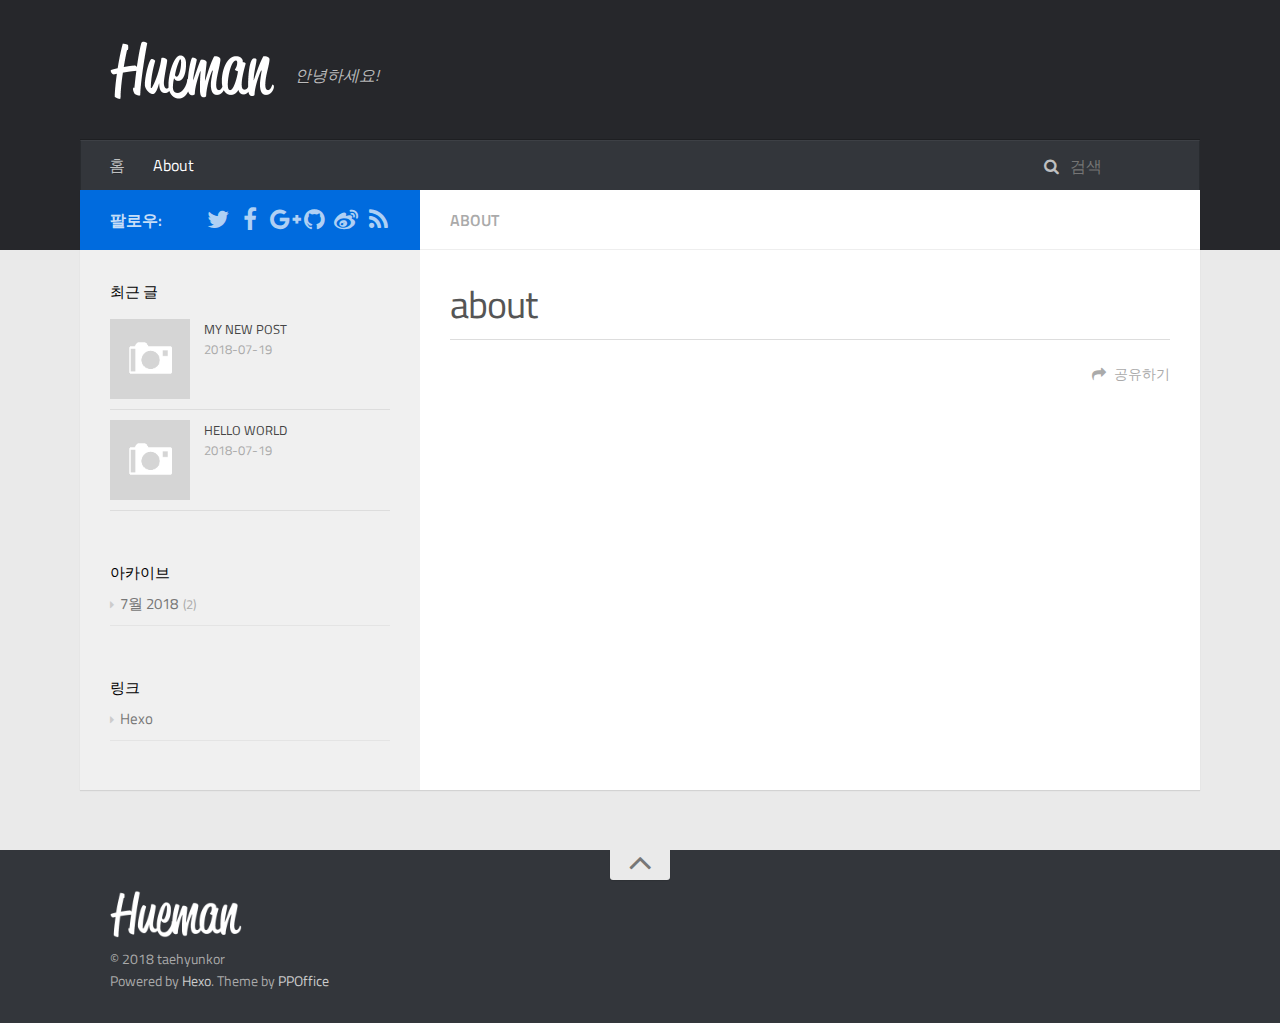
==== commit 0652e0f8: "Site updated: 2018-07-21 12:37:45" ====
--- a/about/index.html
+++ b/about/index.html
@@ -161,7 +161,7 @@
 
 
 
-    <a data-url="https://taehyunkor.github.io/about/index.html" data-id="cjjutam7b0001iow4e384lxzi" class="article-share-link"><i class="fa fa-share"></i>공유하기</a>
+    <a data-url="https://taehyunkor.github.io/about/index.html" data-id="cjjuv4wf900019kw4umsavx3s" class="article-share-link"><i class="fa fa-share"></i>공유하기</a>
 <script>
     (function ($) {
         $('body').on('click', function() {
--- a/css/style.css
+++ b/css/style.css
@@ -276,7 +276,7 @@
   padding: 10px 0;
   width: 165px;
   height: 60px;
-  
+  background-image: url("images/logo-header.png");
   background-position: 0px 10px;
   background-repeat: no-repeat;
   -webkit-background-size: 165px 60px;
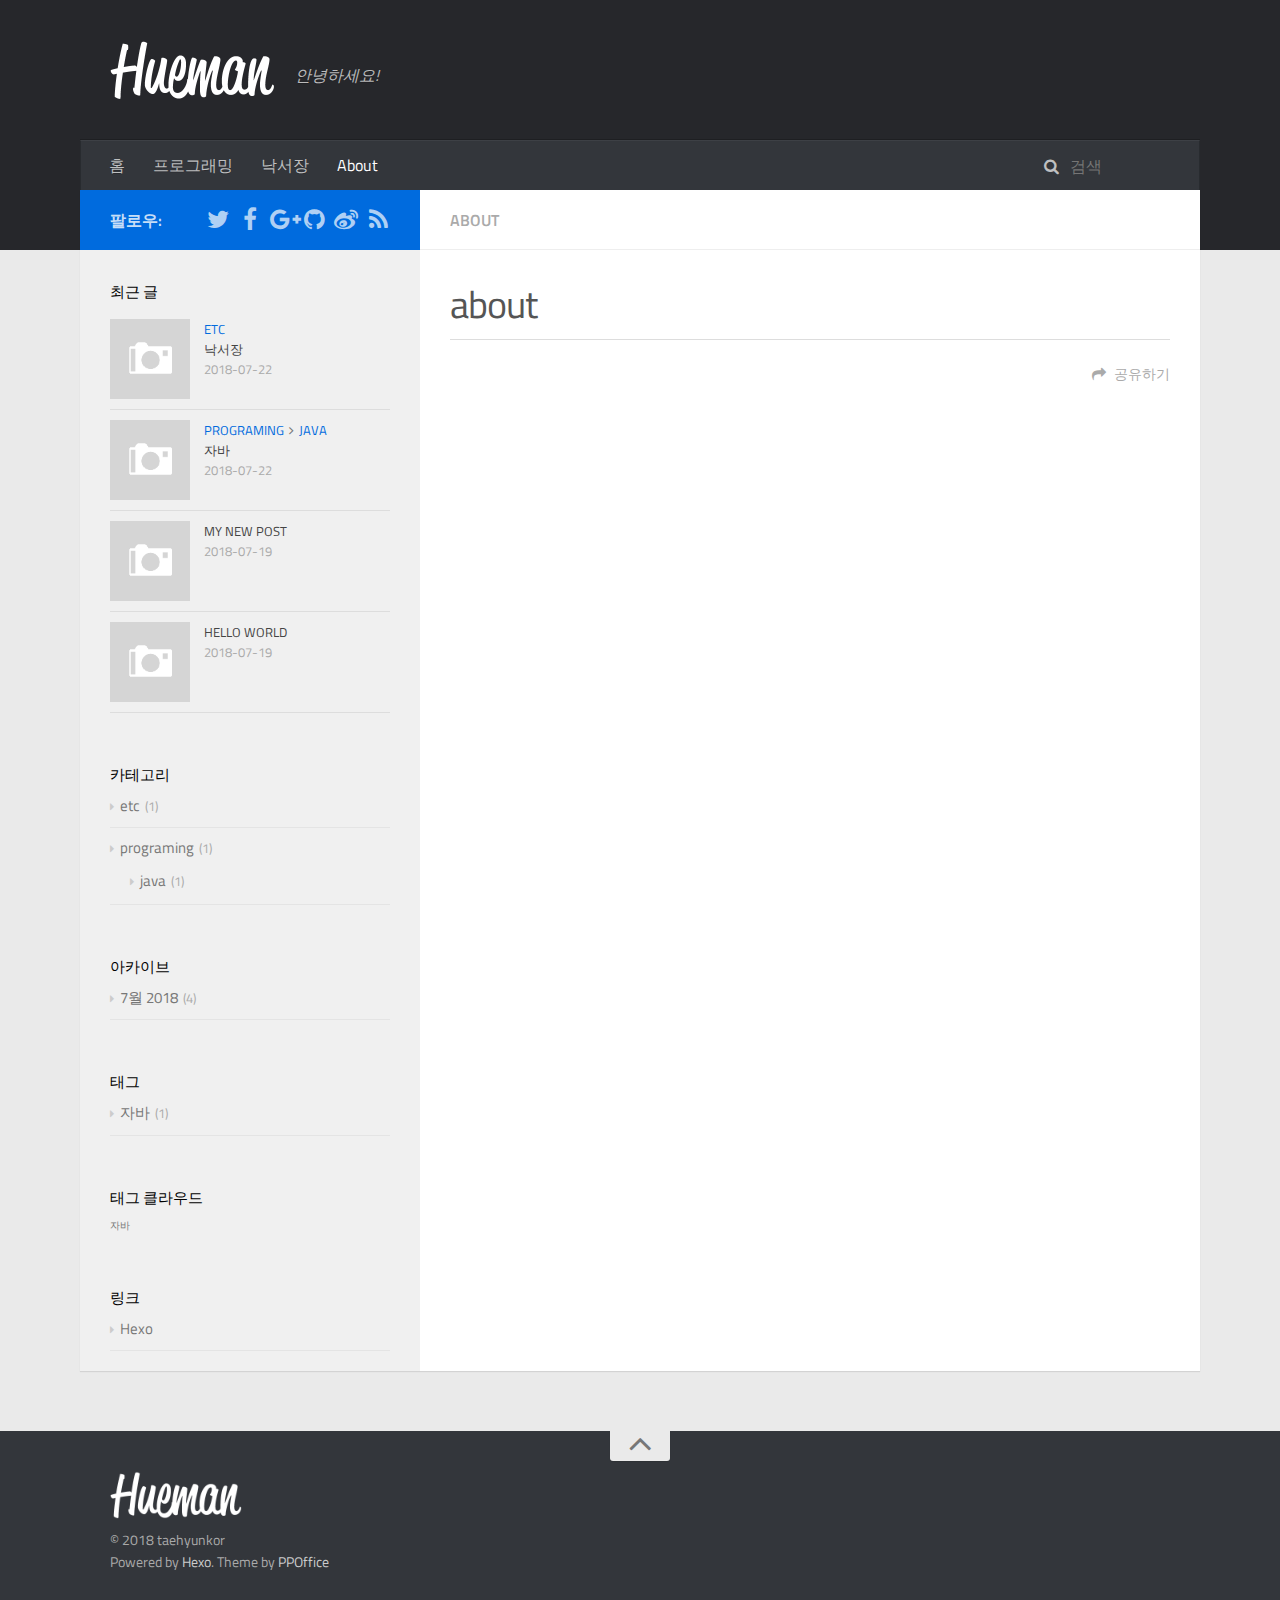
==== commit dcf1b60c: "Site updated: 2018-07-22 17:25:22" ====
--- a/about/index.html
+++ b/about/index.html
@@ -75,8 +75,14 @@
                                     <a class="main-nav-list-link" href="/">홈</a>
                                 </li>
                             
-                                        
-                                    
+                                <li class="main-nav-list-item" >
+                                    <a class="main-nav-list-link" href="/categories/programing">프로그래밍</a>
+                                </li>
+                            
+                                <li class="main-nav-list-item" >
+                                    <a class="main-nav-list-link" href="/categories/etc">낙서장</a>
+                                </li>
+                            
                                 <li class="main-nav-list-item" >
                                     <a class="main-nav-list-link" href="/about/index.html">About</a>
                                 </li>
@@ -161,7 +167,7 @@
 
 
 
-    <a data-url="https://taehyunkor.github.io/about/index.html" data-id="cjjuv4wf900019kw4umsavx3s" class="article-share-link"><i class="fa fa-share"></i>공유하기</a>
+    <a data-url="https://taehyunkor.github.io/about/index.html" data-id="cjjwk0qzr00037sw473h1gcl9" class="article-share-link"><i class="fa fa-share"></i>공유하기</a>
 <script>
     (function ($) {
         $('body').on('click', function() {
@@ -310,6 +316,46 @@
                     <li>
                         
                         <div class="item-thumbnail">
+                            <a href="/2018/07/22/낙서장/" class="thumbnail">
+    
+    
+        <span class="thumbnail-image thumbnail-none"></span>
+    
+    
+</a>
+
+                        </div>
+                        
+                        <div class="item-inner">
+                            <p class="item-category"><a class="article-category-link" href="/categories/etc/">etc</a></p>
+                            <p class="item-title"><a href="/2018/07/22/낙서장/" class="title">낙서장</a></p>
+                            <p class="item-date"><time datetime="2018-07-22T08:01:20.000Z" itemprop="datePublished">2018-07-22</time></p>
+                        </div>
+                    </li>
+                
+                    <li>
+                        
+                        <div class="item-thumbnail">
+                            <a href="/2018/07/22/자바/" class="thumbnail">
+    
+    
+        <span class="thumbnail-image thumbnail-none"></span>
+    
+    
+</a>
+
+                        </div>
+                        
+                        <div class="item-inner">
+                            <p class="item-category"><a class="article-category-link" href="/categories/programing/">programing</a><i class="icon fa fa-angle-right"></i><a class="article-category-link" href="/categories/programing/java/">java</a></p>
+                            <p class="item-title"><a href="/2018/07/22/자바/" class="title">자바</a></p>
+                            <p class="item-date"><time datetime="2018-07-22T07:06:36.000Z" itemprop="datePublished">2018-07-22</time></p>
+                        </div>
+                    </li>
+                
+                    <li>
+                        
+                        <div class="item-thumbnail">
                             <a href="/2018/07/19/my-new-Post/" class="thumbnail">
     
     
@@ -353,22 +399,43 @@
 
             
                 
+    <div class="widget-wrap widget-list">
+        <h3 class="widget-title">카테고리</h3>
+        <div class="widget">
+            <ul class="category-list"><li class="category-list-item"><a class="category-list-link" href="/categories/etc/">etc</a><span class="category-list-count">1</span></li><li class="category-list-item"><a class="category-list-link" href="/categories/programing/">programing</a><span class="category-list-count">1</span><ul class="category-list-child"><li class="category-list-item"><a class="category-list-link" href="/categories/programing/java/">java</a><span class="category-list-count">1</span></li></ul></li></ul>
+        </div>
+    </div>
+
 
             
                 
     <div class="widget-wrap widget-list">
         <h3 class="widget-title">아카이브</h3>
         <div class="widget">
-            <ul class="archive-list"><li class="archive-list-item"><a class="archive-list-link" href="/archives/2018/07/">7월 2018</a><span class="archive-list-count">2</span></li></ul>
-        </div>
-    </div>
-
-
-            
-                
-
-            
-                
+            <ul class="archive-list"><li class="archive-list-item"><a class="archive-list-link" href="/archives/2018/07/">7월 2018</a><span class="archive-list-count">4</span></li></ul>
+        </div>
+    </div>
+
+
+            
+                
+    <div class="widget-wrap widget-list">
+        <h3 class="widget-title">태그</h3>
+        <div class="widget">
+            <ul class="tag-list"><li class="tag-list-item"><a class="tag-list-link" href="/tags/자바/">자바</a><span class="tag-list-count">1</span></li></ul>
+        </div>
+    </div>
+
+
+            
+                
+    <div class="widget-wrap widget-float">
+        <h3 class="widget-title">태그 클라우드</h3>
+        <div class="widget tagcloud">
+            <a href="/tags/자바/" style="font-size: 10px;">자바</a>
+        </div>
+    </div>
+
 
             
                 
